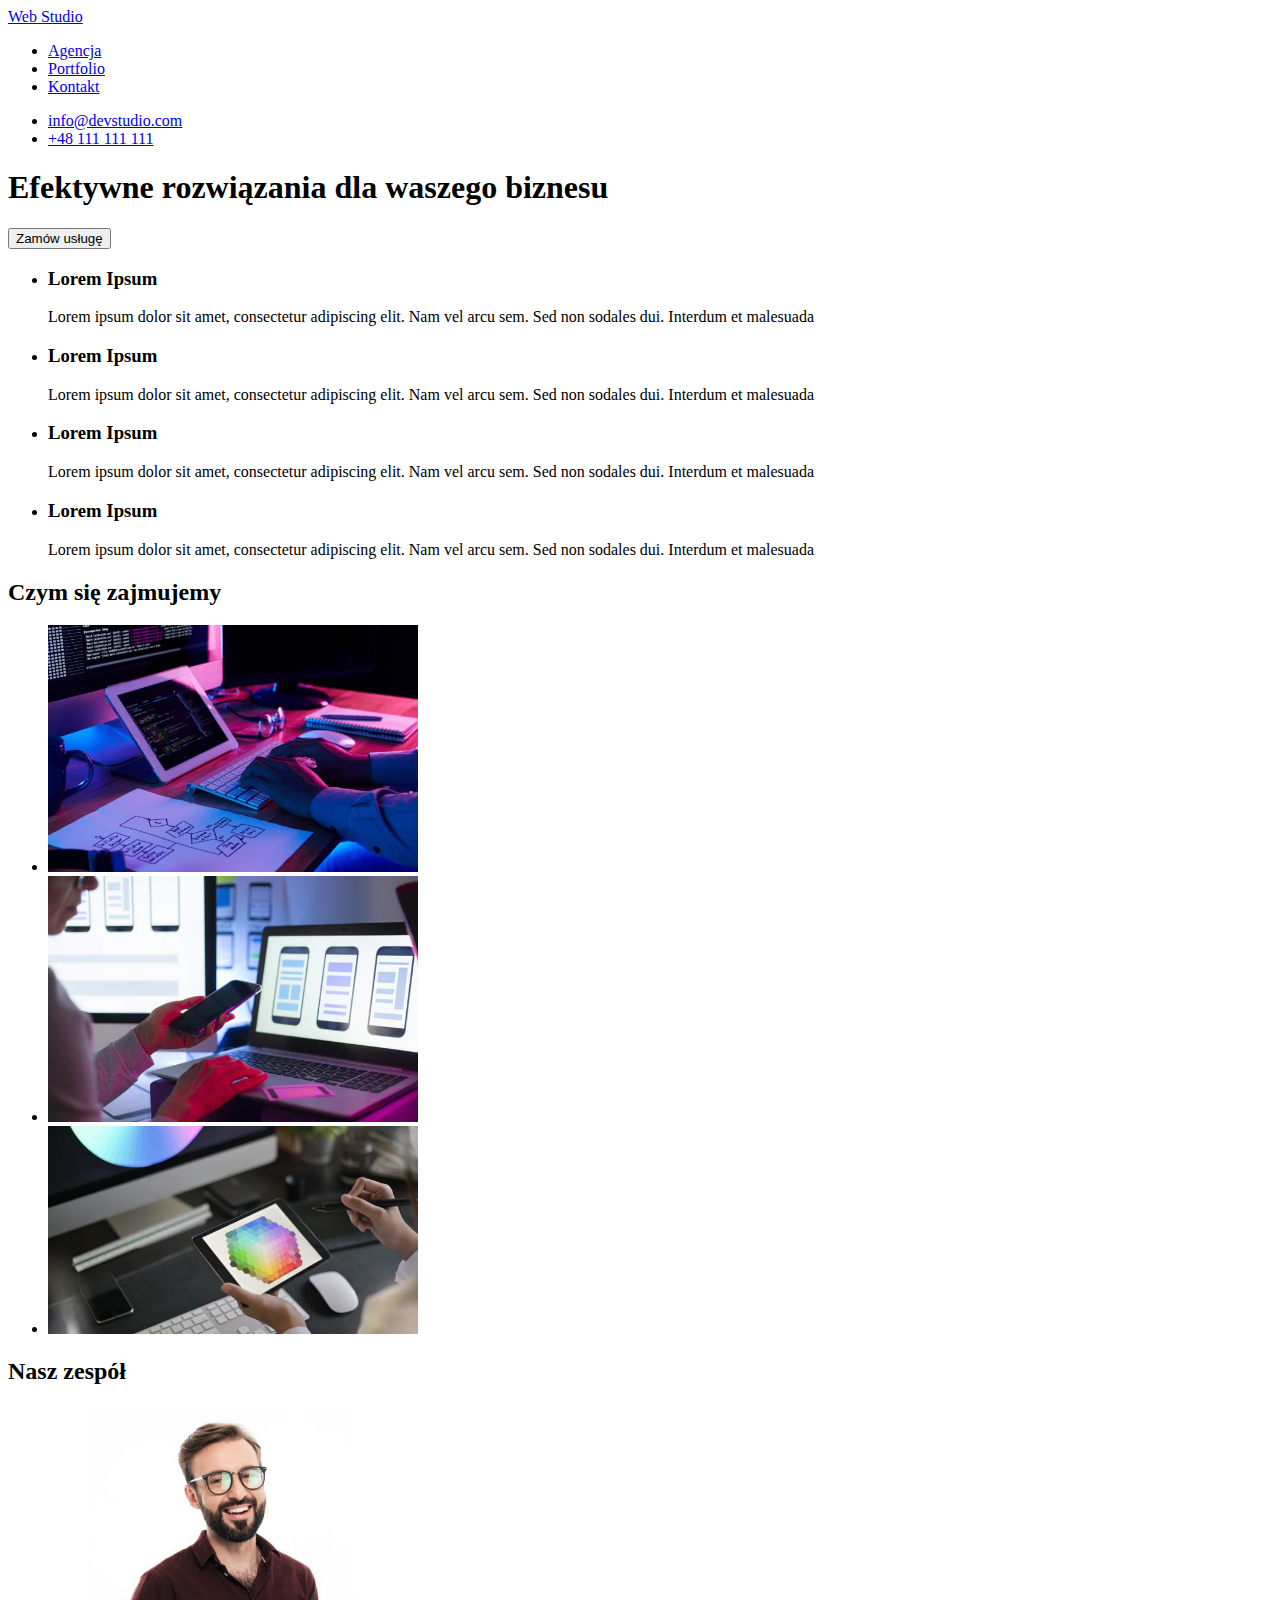
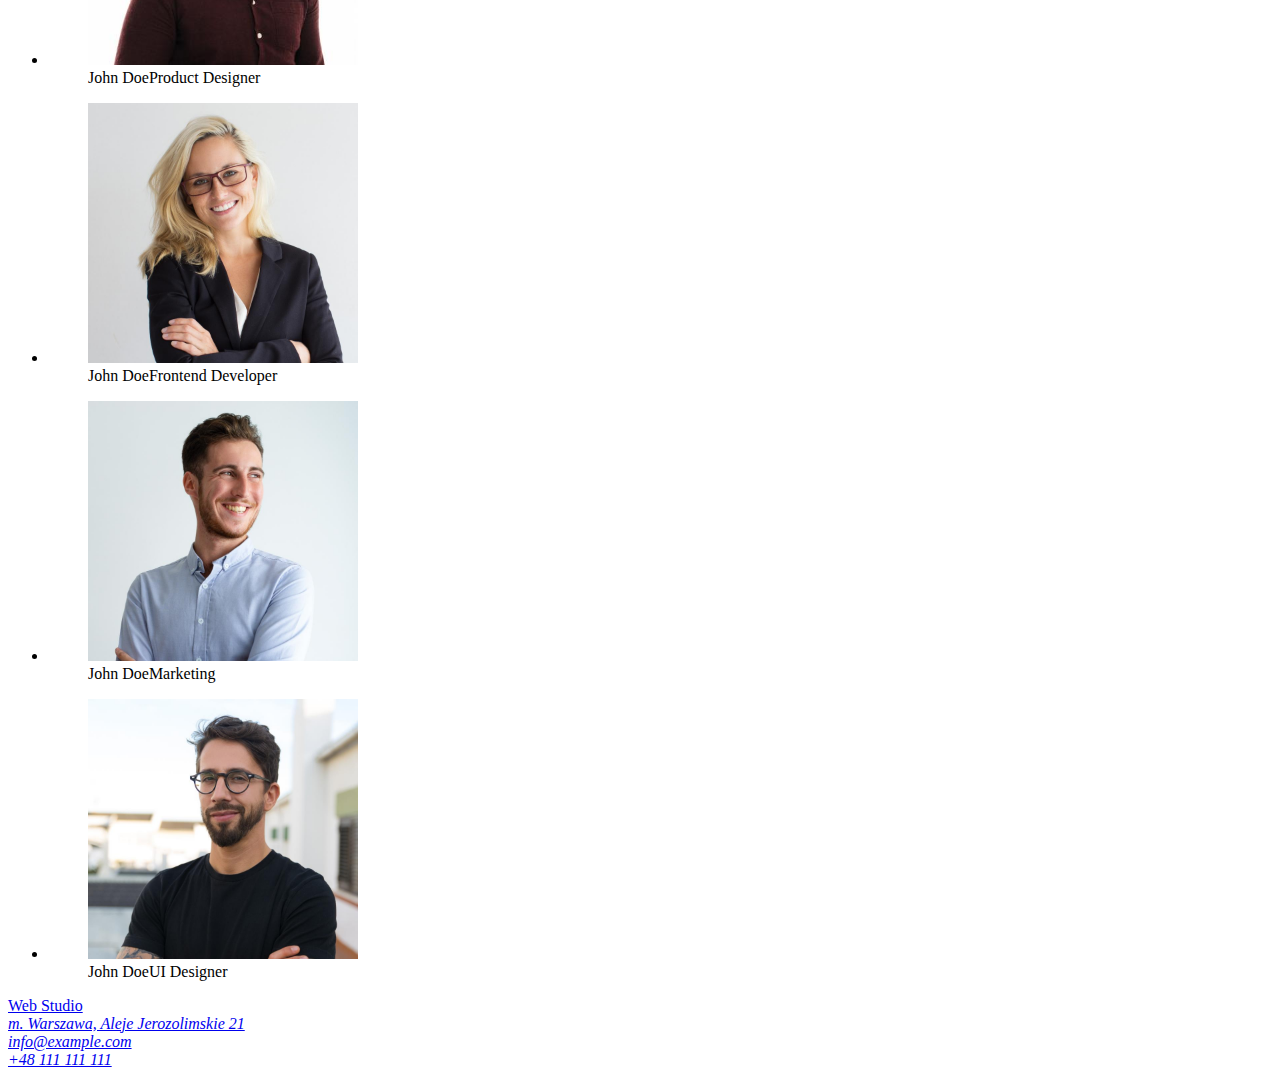
==== index.html @ 9431c590 "1" ====
<!DOCTYPE html>
<html lang="pl">
    <head>
        <meta charset="UTF-8" />
        <meta http-equiv="X-UA-Compatible" content="IE=edge" />
        <meta name="viewport" content="width=device-width, initial-scale=1.0" />
        <title>Zadanie domowe GOIT Polska</title>
    </head>
    <body>
        <header>
            <nav>
                <a href="index.html">Web <span>Studio</span></a>
                <ul>
                    <li><a href="/agencja">Agencja</a></li>
                    <li><a href="portfolio">Portfolio</a></li>
                    <li><a href="kontakt">Kontakt</a></li>
                </ul>
            </nav>
            <ul>
                <li>
                    <a href="mailto:info@devstudio.com">info@devstudio.com</a>
                </li>
                <li><a href="tel:+48-111-111-111">+48 111 111 111</a></li>
            </ul>
        </header>
        <main>
            <section>
                <h1>Efektywne rozwiązania dla waszego biznesu</h1>
                <button type="button">Zamów usługę</button>
            </section>
            <section>
                <ul>
                    <li>
                        <h3>Lorem Ipsum</h3>
                        <p>
                            Lorem ipsum dolor sit amet, consectetur adipiscing
                            elit. Nam vel arcu sem. Sed non sodales dui.
                            Interdum et malesuada
                        </p>
                    </li>
                    <li>
                        <h3>Lorem Ipsum</h3>
                        <p>
                            Lorem ipsum dolor sit amet, consectetur adipiscing
                            elit. Nam vel arcu sem. Sed non sodales dui.
                            Interdum et malesuada
                        </p>
                    </li>
                    <li>
                        <h3>Lorem Ipsum</h3>
                        <p>
                            Lorem ipsum dolor sit amet, consectetur adipiscing
                            elit. Nam vel arcu sem. Sed non sodales dui.
                            Interdum et malesuada
                        </p>
                    </li>
                    <li>
                        <h3>Lorem Ipsum</h3>
                        <p>
                            Lorem ipsum dolor sit amet, consectetur adipiscing
                            elit. Nam vel arcu sem. Sed non sodales dui.
                            Interdum et malesuada
                        </p>
                    </li>
                </ul>
            </section>
            <div>
                <h2>Czym się zajmujemy</h2>
                <ul>
                    <li>
                        <img
                            src="images/coding-in-progress.jpg"
                            alt="coding in progress"
                            width="370"
                        />
                    </li>
                    <li>
                        <img
                            src="images/not-yet-notch.jpg"
                            alt="not yet notch"
                            width="370"
                        />
                    </li>
                    <li>
                        <img
                            src="images/too-much-colours-for-me.jpg"
                            alt="too much colours for me"
                            width="370"
                        />
                    </li>
                </ul>
            </div>
            <section>
                <h2>Nasz zespół</h2>
                <ul>
                    <li>
                        <figure>
                            <img
                                src="images/team/pal1.jpg"
                                alt="pal 1"
                                width="270"
                            />
                            <figcaption>
                                <span>John Doe</span
                                ><span>Product Designer</span>
                            </figcaption>
                        </figure>
                    </li>
                    <li>
                        <figure>
                            <img
                                src="images/team/pal2.jpg"
                                alt="pal 2"
                                width="270"
                            />
                            <figcaption>
                                <span>John Doe</span
                                ><span>Frontend Developer</span>
                            </figcaption>
                        </figure>
                    </li>
                    <li>
                        <figure>
                            <img
                                src="images/team/pal3.jpg"
                                alt="pal 3"
                                width="270"
                            />
                            <figcaption>
                                <span>John Doe</span><span>Marketing</span>
                            </figcaption>
                        </figure>
                    </li>
                    <li>
                        <figure>
                            <img
                                src="images/team/pal4.jpg"
                                alt="pal 4"
                                width="270"
                            />
                            <figcaption>
                                <span>John Doe</span><span>UI Designer</span>
                            </figcaption>
                        </figure>
                    </li>
                </ul>
            </section>
        </main>
        <footer>
            <a href="index.html">Web <span>Studio</span></a>
            <address>
                <a
                    href="https://goo.gl/maps/t7D3Fm8JjVbQzfDk6"
                    title="Lokalizacja"
                    >m. Warszawa, Aleje Jerozolimskie 21</a
                ><br />
                <a href="mailto:info@example.com">info@example.com</a><br />
                <a href="tel:+48-111-111-111">+48 111 111 111</a>
            </address>
        </footer>
    </body>
</html>
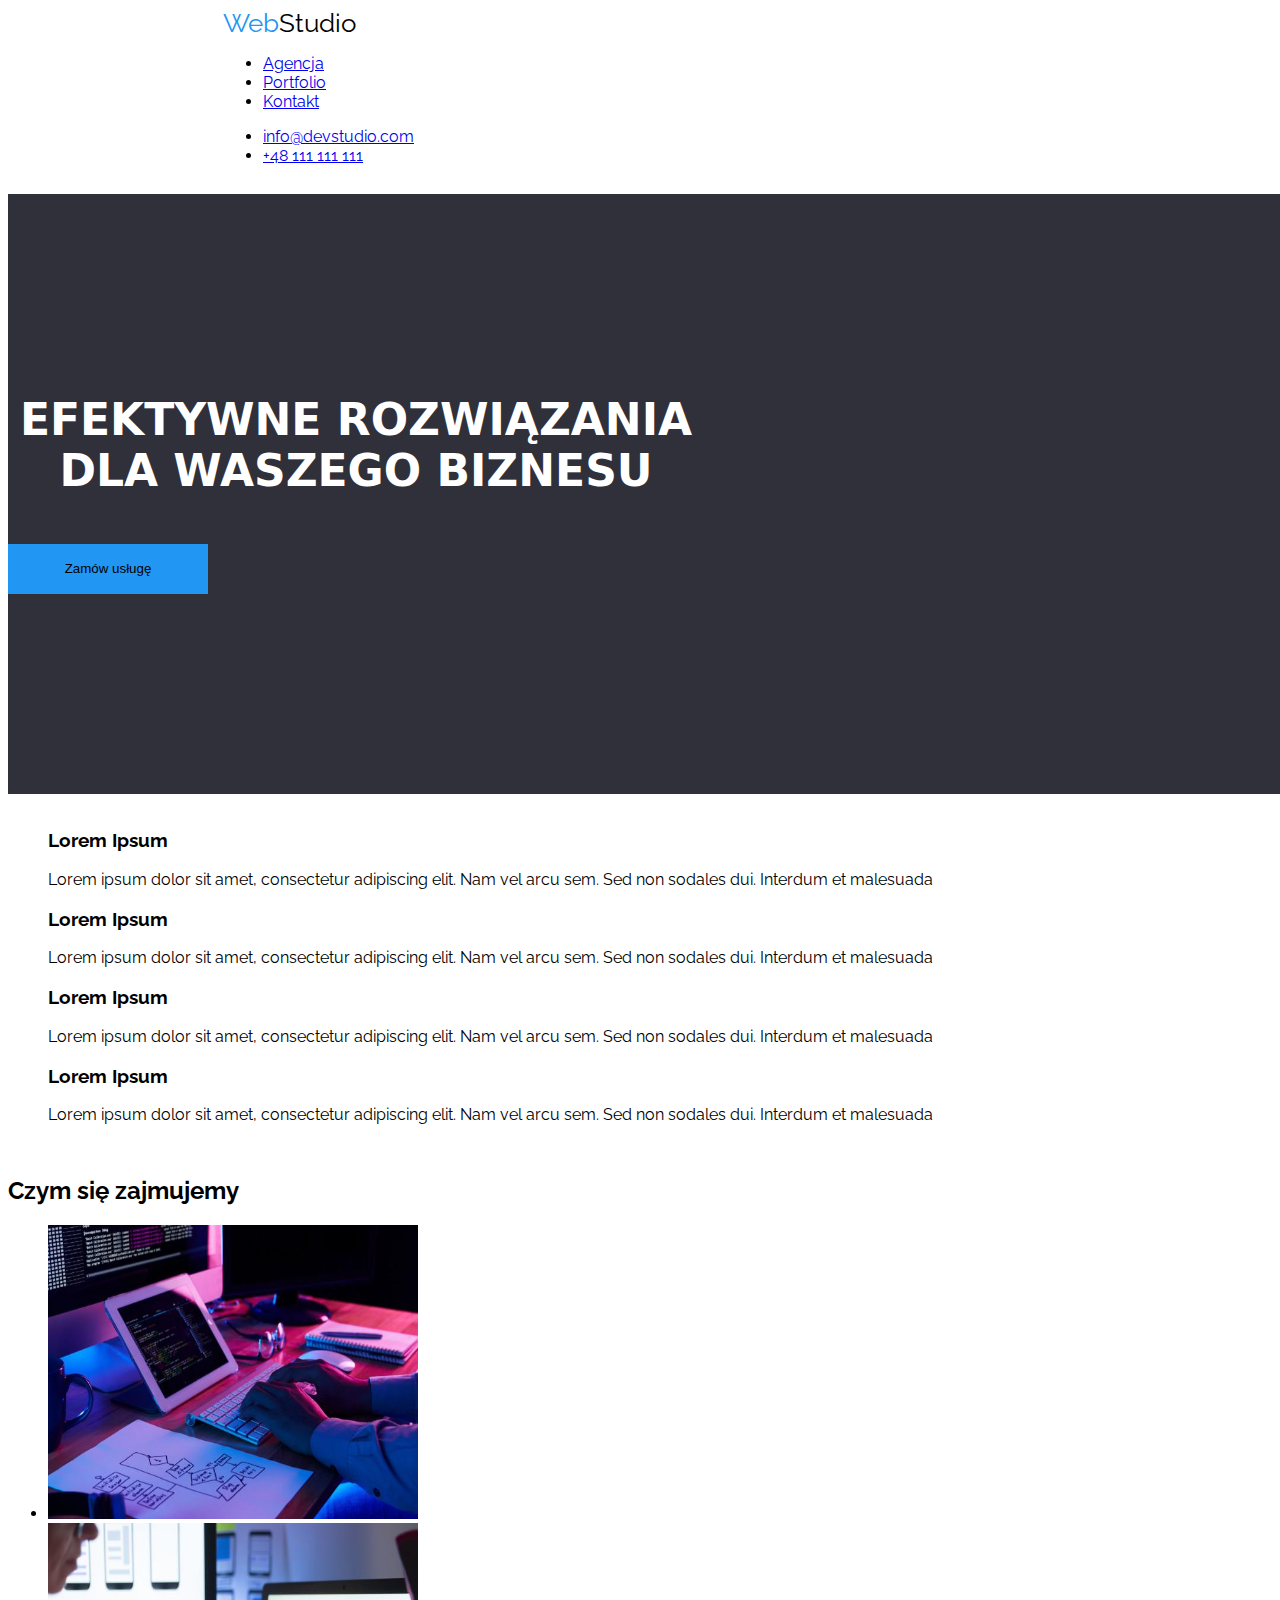
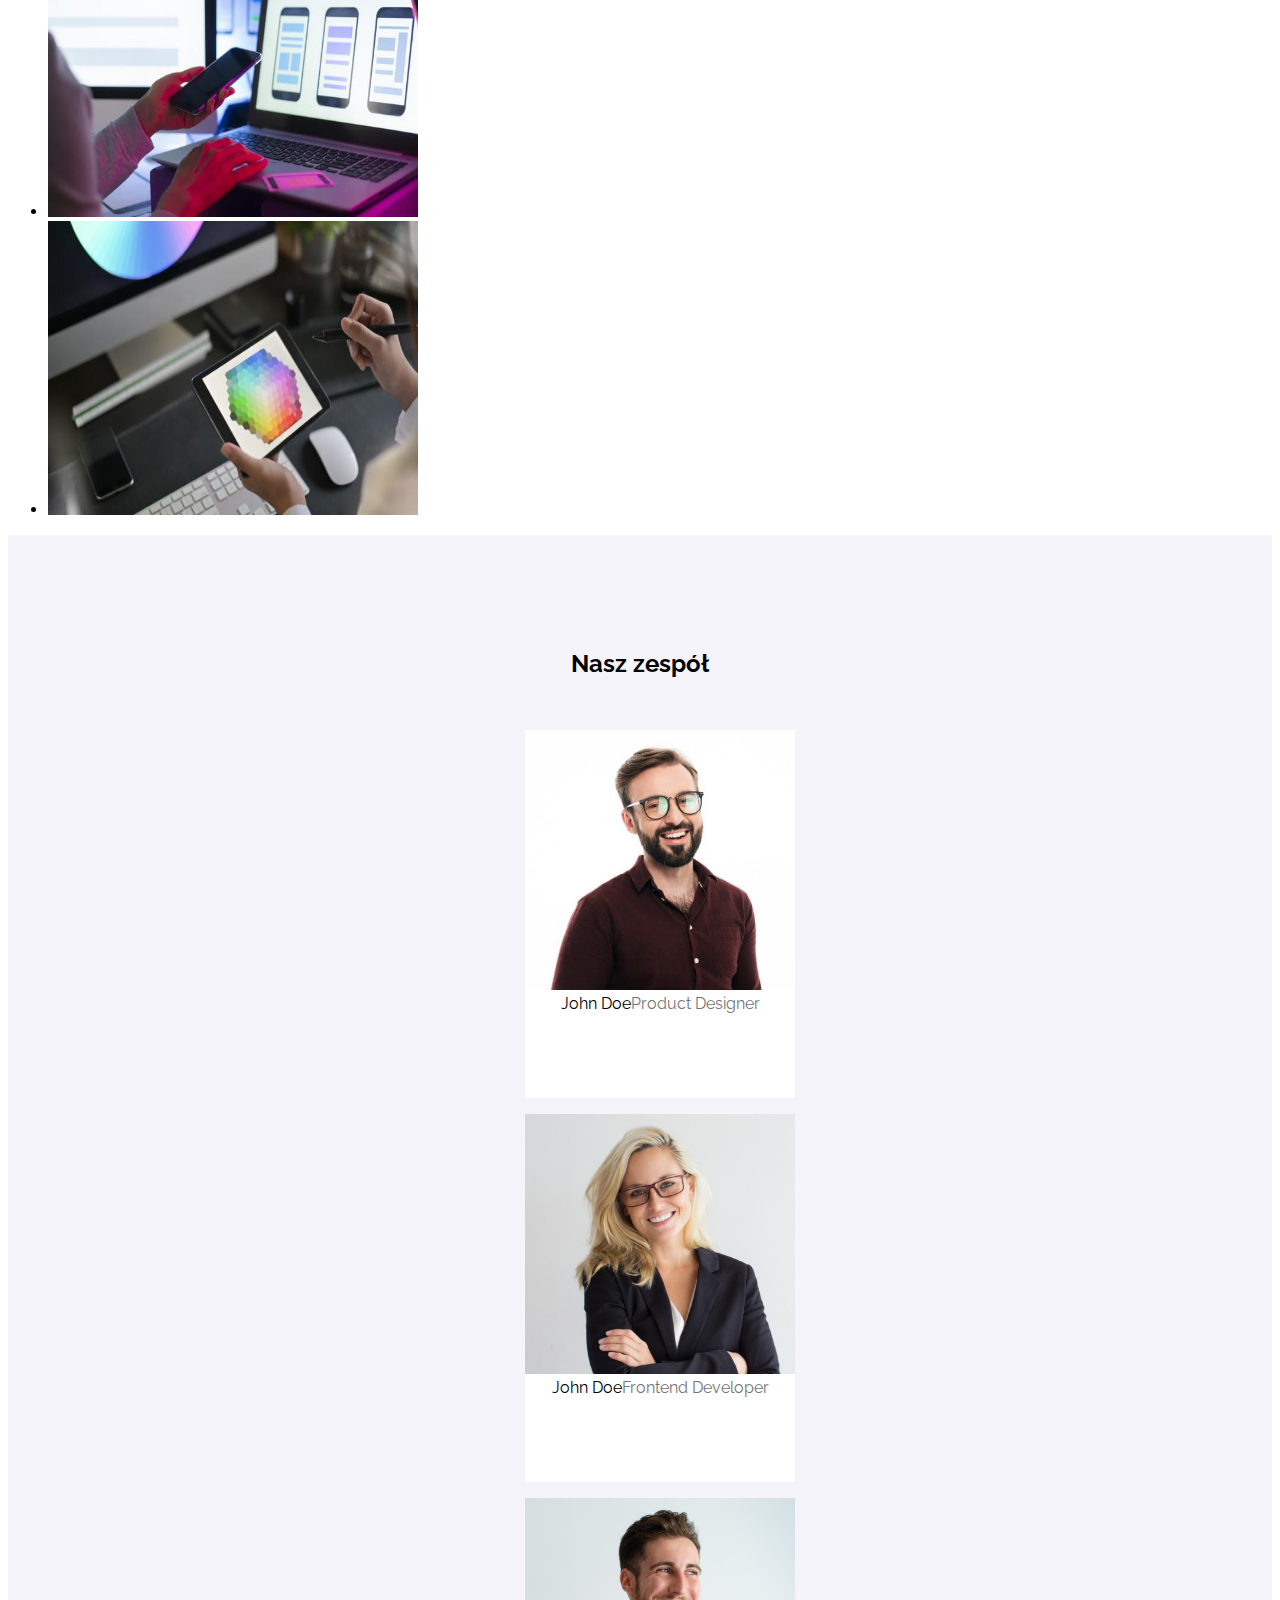
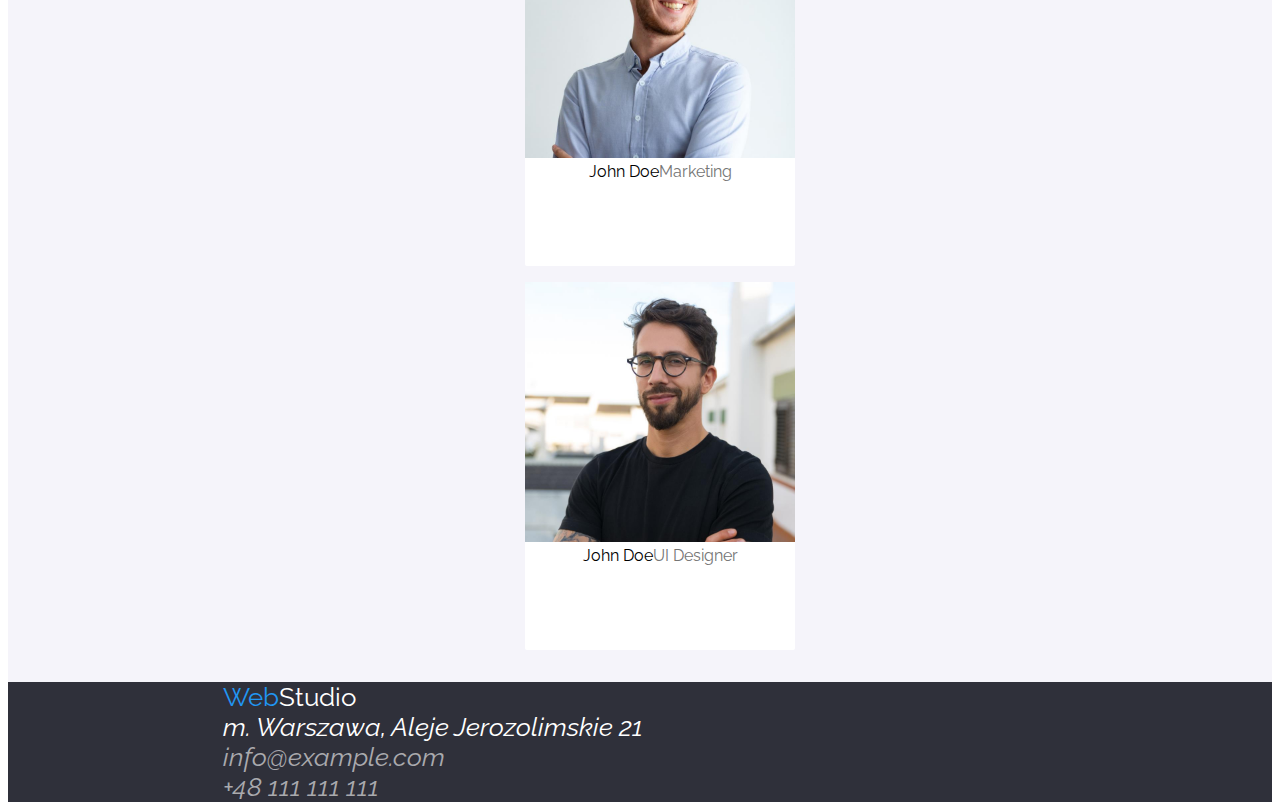
==== commit 73a1baeb: "Zmiany CSS i Style" ====
--- a/index.html
+++ b/index.html
@@ -5,15 +5,22 @@
         <meta http-equiv="X-UA-Compatible" content="IE=edge" />
         <meta name="viewport" content="width=device-width, initial-scale=1.0" />
         <title>Zadanie domowe GOIT Polska</title>
+        <link rel="stylesheet" href="css/styles.css" />
+        <link
+            href="https://fonts.googleapis.com/css2?family=Raleway:wght@700&family=Roboto:wght@400;500;700;900&display=swap"
+            rel="stylesheet"
+        />
     </head>
     <body>
-        <header>
+        <header class="header-section">
             <nav>
-                <a href="index.html">Web <span>Studio</span></a>
+                <a class="navigation-logo" href="index.html"
+                    ><span class="header-web">Web</span>Studio</a
+                >
                 <ul>
-                    <li><a href="/agencja">Agencja</a></li>
-                    <li><a href="portfolio">Portfolio</a></li>
-                    <li><a href="kontakt">Kontakt</a></li>
+                    <li><a class="link" href="/agencja">Agencja</a></li>
+                    <li><a class="link" href="portfolio.html">Portfolio</a></li>
+                    <li><a class="link" href="kontakt">Kontakt</a></li>
                 </ul>
             </nav>
             <ul>
@@ -24,12 +31,12 @@
             </ul>
         </header>
         <main>
-            <section>
-                <h1>Efektywne rozwiązania dla waszego biznesu</h1>
+            <section class="service">
+                <h1>EFEKTYWNE ROZWIĄZANIA DLA WASZEGO BIZNESU</h1>
                 <button type="button">Zamów usługę</button>
             </section>
             <section>
-                <ul>
+                <ul class="primary-list">
                     <li>
                         <h3>Lorem Ipsum</h3>
                         <p>
@@ -72,6 +79,7 @@
                             src="images/coding-in-progress.jpg"
                             alt="coding in progress"
                             width="370"
+                            height="294"
                         />
                     </li>
                     <li>
@@ -79,6 +87,7 @@
                             src="images/not-yet-notch.jpg"
                             alt="not yet notch"
                             width="370"
+                            height="294"
                         />
                     </li>
                     <li>
@@ -86,76 +95,92 @@
                             src="images/too-much-colours-for-me.jpg"
                             alt="too much colours for me"
                             width="370"
+                            height="294"
                         />
                     </li>
                 </ul>
             </div>
-            <section>
+            <section class="team-section">
                 <h2>Nasz zespół</h2>
-                <ul>
+                <ul class="secondary-list">
                     <li>
-                        <figure>
+                        <figure class="image-background">
                             <img
                                 src="images/team/pal1.jpg"
                                 alt="pal 1"
                                 width="270"
+                                height="260"
                             />
                             <figcaption>
-                                <span>John Doe</span
-                                ><span>Product Designer</span>
+                                <span class="team-names">John Doe</span
+                                ><span class="team-position"
+                                    >Product Designer</span
+                                >
                             </figcaption>
                         </figure>
                     </li>
                     <li>
-                        <figure>
+                        <figure class="image-background">
                             <img
                                 src="images/team/pal2.jpg"
                                 alt="pal 2"
                                 width="270"
+                                height="260"
                             />
                             <figcaption>
-                                <span>John Doe</span
-                                ><span>Frontend Developer</span>
+                                <span class="team-names">John Doe</span
+                                ><span class="team-position"
+                                    >Frontend Developer</span
+                                >
                             </figcaption>
                         </figure>
                     </li>
                     <li>
-                        <figure>
+                        <figure class="image-background">
                             <img
                                 src="images/team/pal3.jpg"
                                 alt="pal 3"
                                 width="270"
+                                height="260"
                             />
                             <figcaption>
-                                <span>John Doe</span><span>Marketing</span>
+                                <span class="team-names">John Doe</span
+                                ><span class="team-position">Marketing</span>
                             </figcaption>
                         </figure>
                     </li>
                     <li>
-                        <figure>
+                        <figure class="image-background">
                             <img
                                 src="images/team/pal4.jpg"
                                 alt="pal 4"
                                 width="270"
+                                height="260"
                             />
                             <figcaption>
-                                <span>John Doe</span><span>UI Designer</span>
+                                <span class="team-names">John Doe</span
+                                ><span class="team-position">UI Designer</span>
                             </figcaption>
                         </figure>
                     </li>
                 </ul>
             </section>
         </main>
-        <footer>
-            <a href="index.html">Web <span>Studio</span></a>
+        <footer class="footer-section">
+            <a href="index.html"><span class="footer-web">Web</span>Studio</a>
             <address>
                 <a
+                    class="footer-localization"
                     href="https://goo.gl/maps/t7D3Fm8JjVbQzfDk6"
                     title="Lokalizacja"
                     >m. Warszawa, Aleje Jerozolimskie 21</a
                 ><br />
-                <a href="mailto:info@example.com">info@example.com</a><br />
-                <a href="tel:+48-111-111-111">+48 111 111 111</a>
+                <a class="footer-mail" href="mailto:info@example.com"
+                    >info@example.com</a
+                ><br />
+                <a class="footer-tel" href="tel:+48-111-111-111"
+                    >+48 111 111 111</a
+                >
             </address>
         </footer>
     </body>
--- a/css/styles.css
+++ b/css/styles.css
@@ -0,0 +1,99 @@
+header nav {
+    width: 1600px;
+    height: 80px;
+    display: inline-block;
+}
+.header-section {
+    padding-left: 215px;
+}
+.navigation-logo {
+    color: black;
+    text-decoration: none;
+    font-size: 26px;
+}
+.header-web {
+    color: #2196f3;
+}
+body {
+    font-family: 'raleway', sans-serif;
+}
+.service {
+    height: 600px;
+    width: 1600px;
+    background-color: #2f303a;
+}
+section h1 {
+    padding-top: 200px;
+    text-align: center;
+    color: white;
+    font-size: 44px;
+    font-weight: bold;
+    width: 696px;
+    height: 120px;
+    font-family: system-ui, -apple-system, BlinkMacSystemFont, 'Segoe UI',
+        Roboto, Oxygen, Ubuntu, Cantarell, 'Open Sans', 'Helvetica Neue',
+        sans-serif;
+}
+section button {
+    display: inline-block;
+    width: 200px;
+    height: 50px;
+    background-color: #2196f3;
+    border: none;
+}
+
+.link:hoover {
+    color: #2196f3;
+}
+.team-section {
+    background-color: #f5f4fa;
+}
+.footer-section {
+    background-color: #2f303a;
+}
+.footer-localization {
+    text-decoration: none;
+    color: white;
+}
+.footer-mail {
+    text-decoration: none;
+    color: rgb(255, 255, 255, 0.6);
+}
+.footer-tel {
+    text-decoration: none;
+    color: rgb(255, 255, 255, 0.6);
+}
+.footer-web {
+    color: #2196f3;
+}
+footer a {
+    color: white;
+    text-decoration: none;
+    font-size: 26px;
+    padding-left: 215px;
+}
+.team-section {
+    text-align: center;
+    padding-top: 94px;
+}
+.image-background {
+    background-color: white;
+    width: 270px;
+    height: 368px;
+    border-radius: 2px;
+    text-align: center;
+}
+.team-names {
+    font-size: 16px;
+}
+.team-position {
+    color: #757575;
+}
+.secondary-list {
+    list-style-type: none;
+    display: inline-block;
+}
+.primary-list {
+    list-style-type: none;
+    display: inline-block;
+}
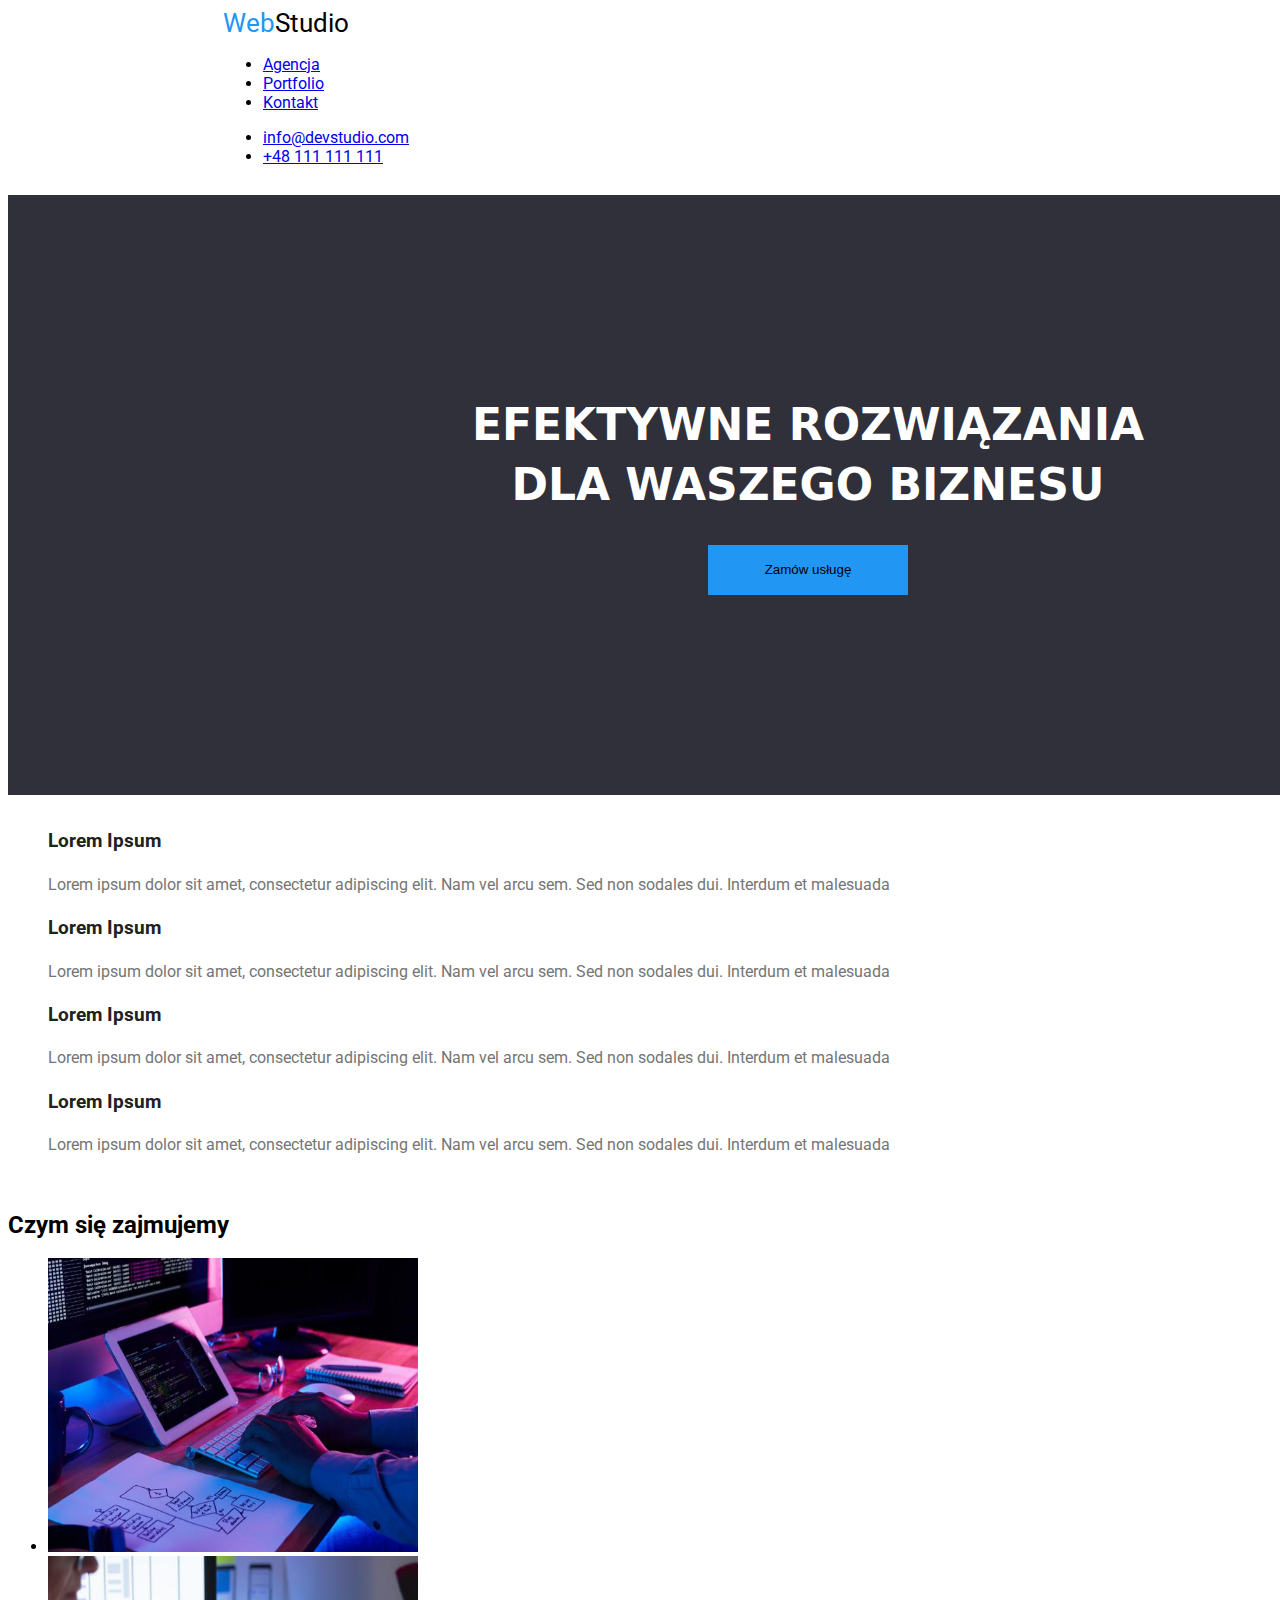
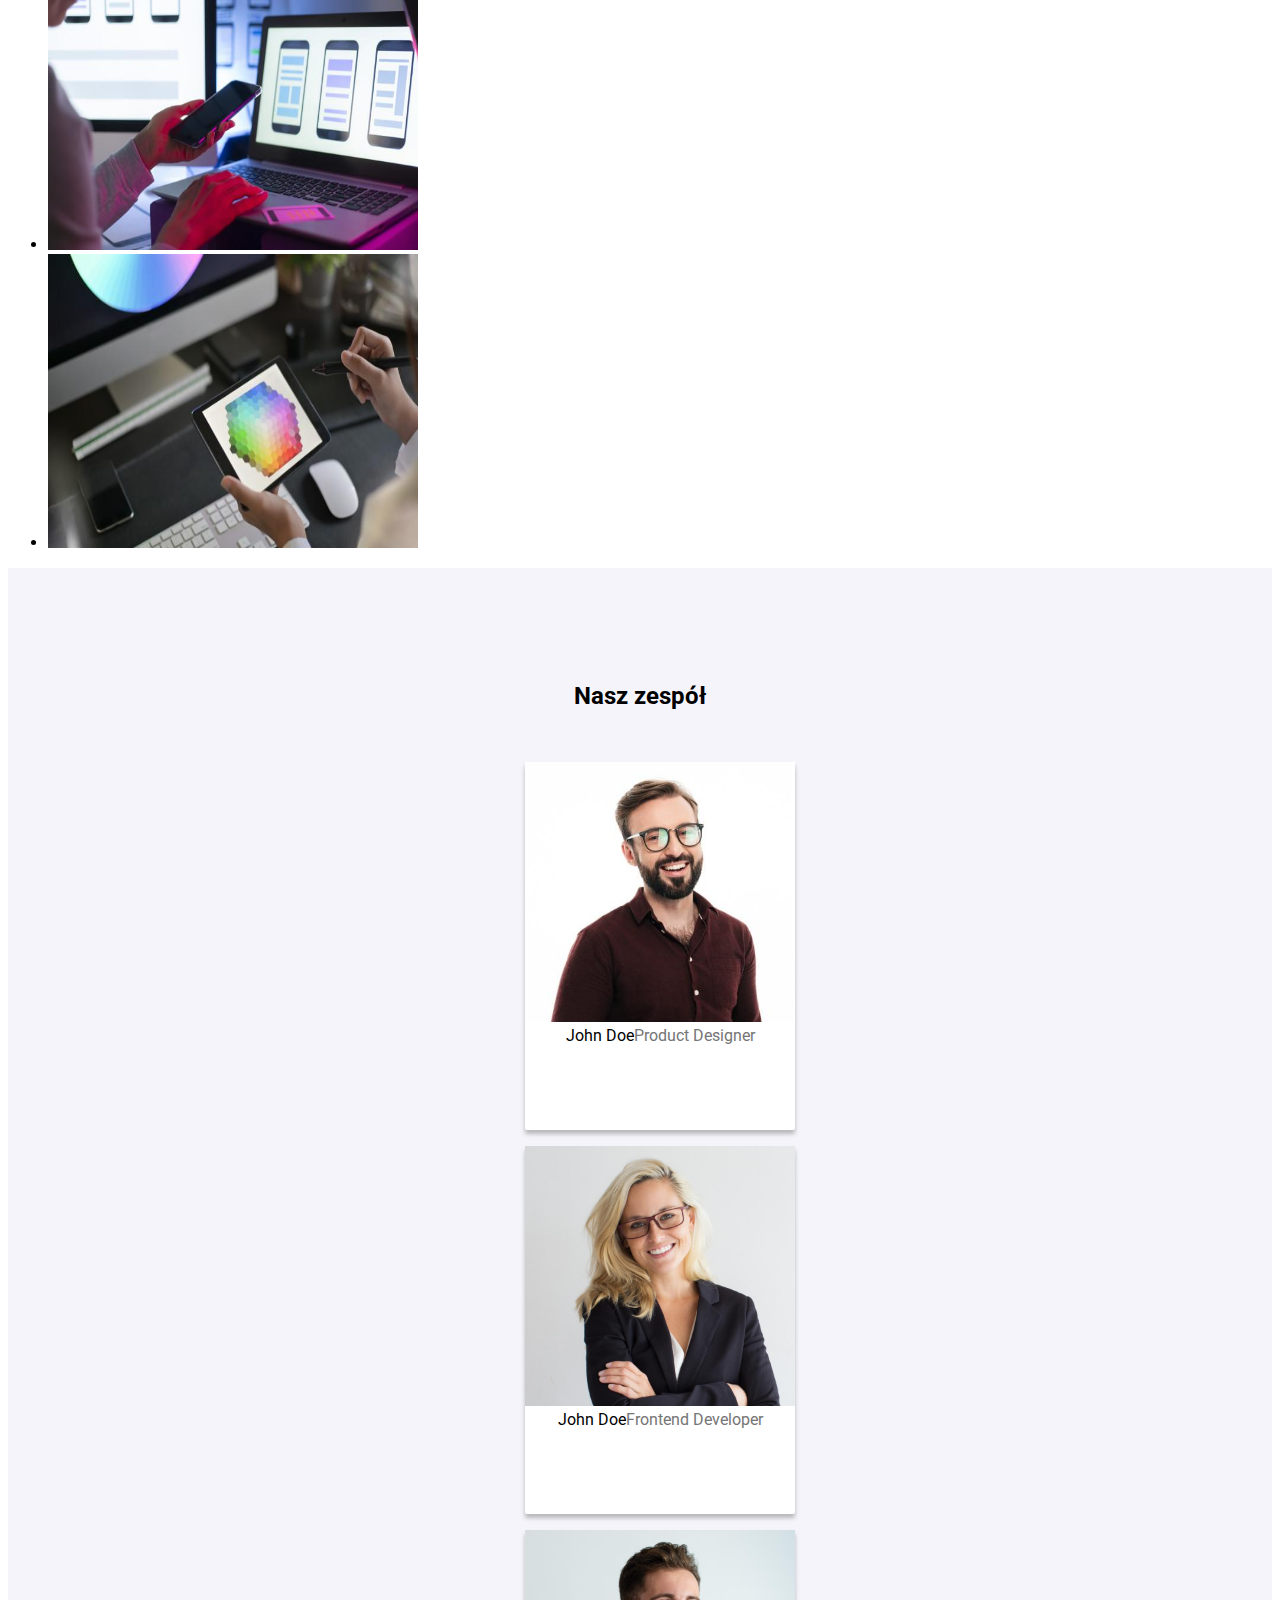
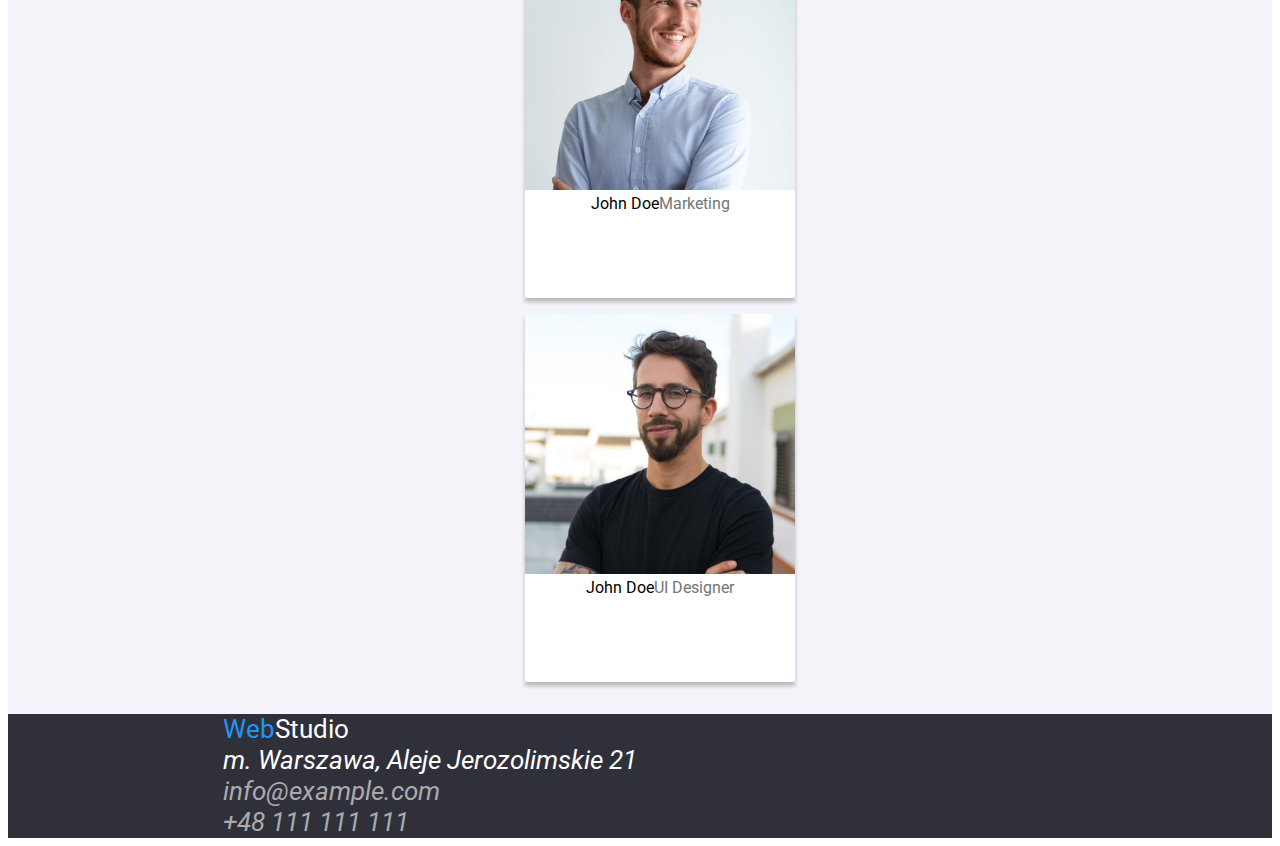
==== commit 618ae247: "Coś tam próbowałem :)" ====
--- a/index.html
+++ b/index.html
@@ -5,11 +5,13 @@
         <meta http-equiv="X-UA-Compatible" content="IE=edge" />
         <meta name="viewport" content="width=device-width, initial-scale=1.0" />
         <title>Zadanie domowe GOIT Polska</title>
-        <link rel="stylesheet" href="css/styles.css" />
+        <link rel="preconnect" href="https://fonts.googleapis.com" />
+        <link rel="preconnect" href="https://fonts.gstatic.com" crossorigin />
         <link
             href="https://fonts.googleapis.com/css2?family=Raleway:wght@700&family=Roboto:wght@400;500;700;900&display=swap"
             rel="stylesheet"
         />
+        <link rel="stylesheet" href="css/styles.css" />
     </head>
     <body>
         <header class="header-section">
@@ -18,22 +20,30 @@
                     ><span class="header-web">Web</span>Studio</a
                 >
                 <ul>
-                    <li><a class="link" href="/agencja">Agencja</a></li>
+                    <li><a class="link" class="agency" href="/agencja">Agencja</a></li>
                     <li><a class="link" href="portfolio.html">Portfolio</a></li>
                     <li><a class="link" href="kontakt">Kontakt</a></li>
                 </ul>
             </nav>
             <ul>
                 <li>
-                    <a href="mailto:info@devstudio.com">info@devstudio.com</a>
+                    <a class="contact" href="mailto:info@devstudio.com"
+                        >info@devstudio.com</a
+                    >
                 </li>
-                <li><a href="tel:+48-111-111-111">+48 111 111 111</a></li>
+                <li>
+                    <a class="contact" href="tel:+48-111-111-111"
+                        >+48 111 111 111</a
+                    >
+                </li>
             </ul>
         </header>
         <main>
             <section class="service">
-                <h1>EFEKTYWNE ROZWIĄZANIA DLA WASZEGO BIZNESU</h1>
-                <button type="button">Zamów usługę</button>
+                <h1 class="button-title">
+                    EFEKTYWNE ROZWIĄZANIA</br> DLA WASZEGO BIZNESU
+                </h1>
+                <button class="active" type="button">Zamów usługę</button>
             </section>
             <section>
                 <ul class="primary-list">
@@ -72,7 +82,7 @@
                 </ul>
             </section>
             <div>
-                <h2>Czym się zajmujemy</h2>
+                <h2 class="what-we-do">Czym się zajmujemy</h2>
                 <ul>
                     <li>
                         <img
@@ -101,7 +111,7 @@
                 </ul>
             </div>
             <section class="team-section">
-                <h2>Nasz zespół</h2>
+                <h2 class="team-title">Nasz zespół</h2>
                 <ul class="secondary-list">
                     <li>
                         <figure class="image-background">
@@ -175,10 +185,13 @@
                     title="Lokalizacja"
                     >m. Warszawa, Aleje Jerozolimskie 21</a
                 ><br />
-                <a class="footer-mail" href="mailto:info@example.com"
+                <a
+                    class="footer-mail"
+                    class="contact"
+                    href="mailto:info@example.com"
                     >info@example.com</a
                 ><br />
-                <a class="footer-tel" href="tel:+48-111-111-111"
+                <a class="footer-tel" class="contact" href="tel:+48-111-111-111"
                     >+48 111 111 111</a
                 >
             </address>
--- a/css/styles.css
+++ b/css/styles.css
@@ -2,6 +2,12 @@
     width: 1600px;
     height: 80px;
     display: inline-block;
+}
+.contact:hover {
+    color: yellow;
+}
+.active:active {
+    color: magenta;
 }
 .header-section {
     padding-left: 215px;
@@ -13,20 +19,31 @@
 }
 .header-web {
     color: #2196f3;
+    line-height: 1.19;
 }
 body {
-    font-family: 'raleway', sans-serif;
+    font-family: 'Roboto', 'Raleway', sans-serif;
+}
+.agency {
+    color: #2196f3;
+}
+.button-title {
+    padding-left: 452px;
+    text-align: center;
 }
 .service {
     height: 600px;
     width: 1600px;
     background-color: #2f303a;
+    text-align: center;
 }
+
 section h1 {
     padding-top: 200px;
     text-align: center;
     color: white;
     font-size: 44px;
+    line-height: 1.36;
     font-weight: bold;
     width: 696px;
     height: 120px;
@@ -41,12 +58,24 @@
     background-color: #2196f3;
     border: none;
 }
-
+p {
+    color: #757575;
+    line-height: 1.71;
+}
+h3 {
+    color: #212121;
+}
 .link:hoover {
     color: #2196f3;
 }
+.what-we-do {
+    line-height: 1.17;
+}
 .team-section {
     background-color: #f5f4fa;
+}
+.team-title {
+    line-height: 1.17;
 }
 .footer-section {
     background-color: #2f303a;
@@ -54,17 +83,21 @@
 .footer-localization {
     text-decoration: none;
     color: white;
+    line-height: 1.19;
 }
 .footer-mail {
     text-decoration: none;
     color: rgb(255, 255, 255, 0.6);
+    line-height: 1.19;
 }
 .footer-tel {
     text-decoration: none;
     color: rgb(255, 255, 255, 0.6);
+    line-height: 1.19;
 }
 .footer-web {
     color: #2196f3;
+    line-height: 1.17;
 }
 footer a {
     color: white;
@@ -82,12 +115,15 @@
     height: 368px;
     border-radius: 2px;
     text-align: center;
+    box-shadow: 0px 4px 4px rgba(0, 0, 0, 0.25);
 }
 .team-names {
     font-size: 16px;
+    line-height: 1.19;
 }
 .team-position {
     color: #757575;
+    line-height: 1.19;
 }
 .secondary-list {
     list-style-type: none;
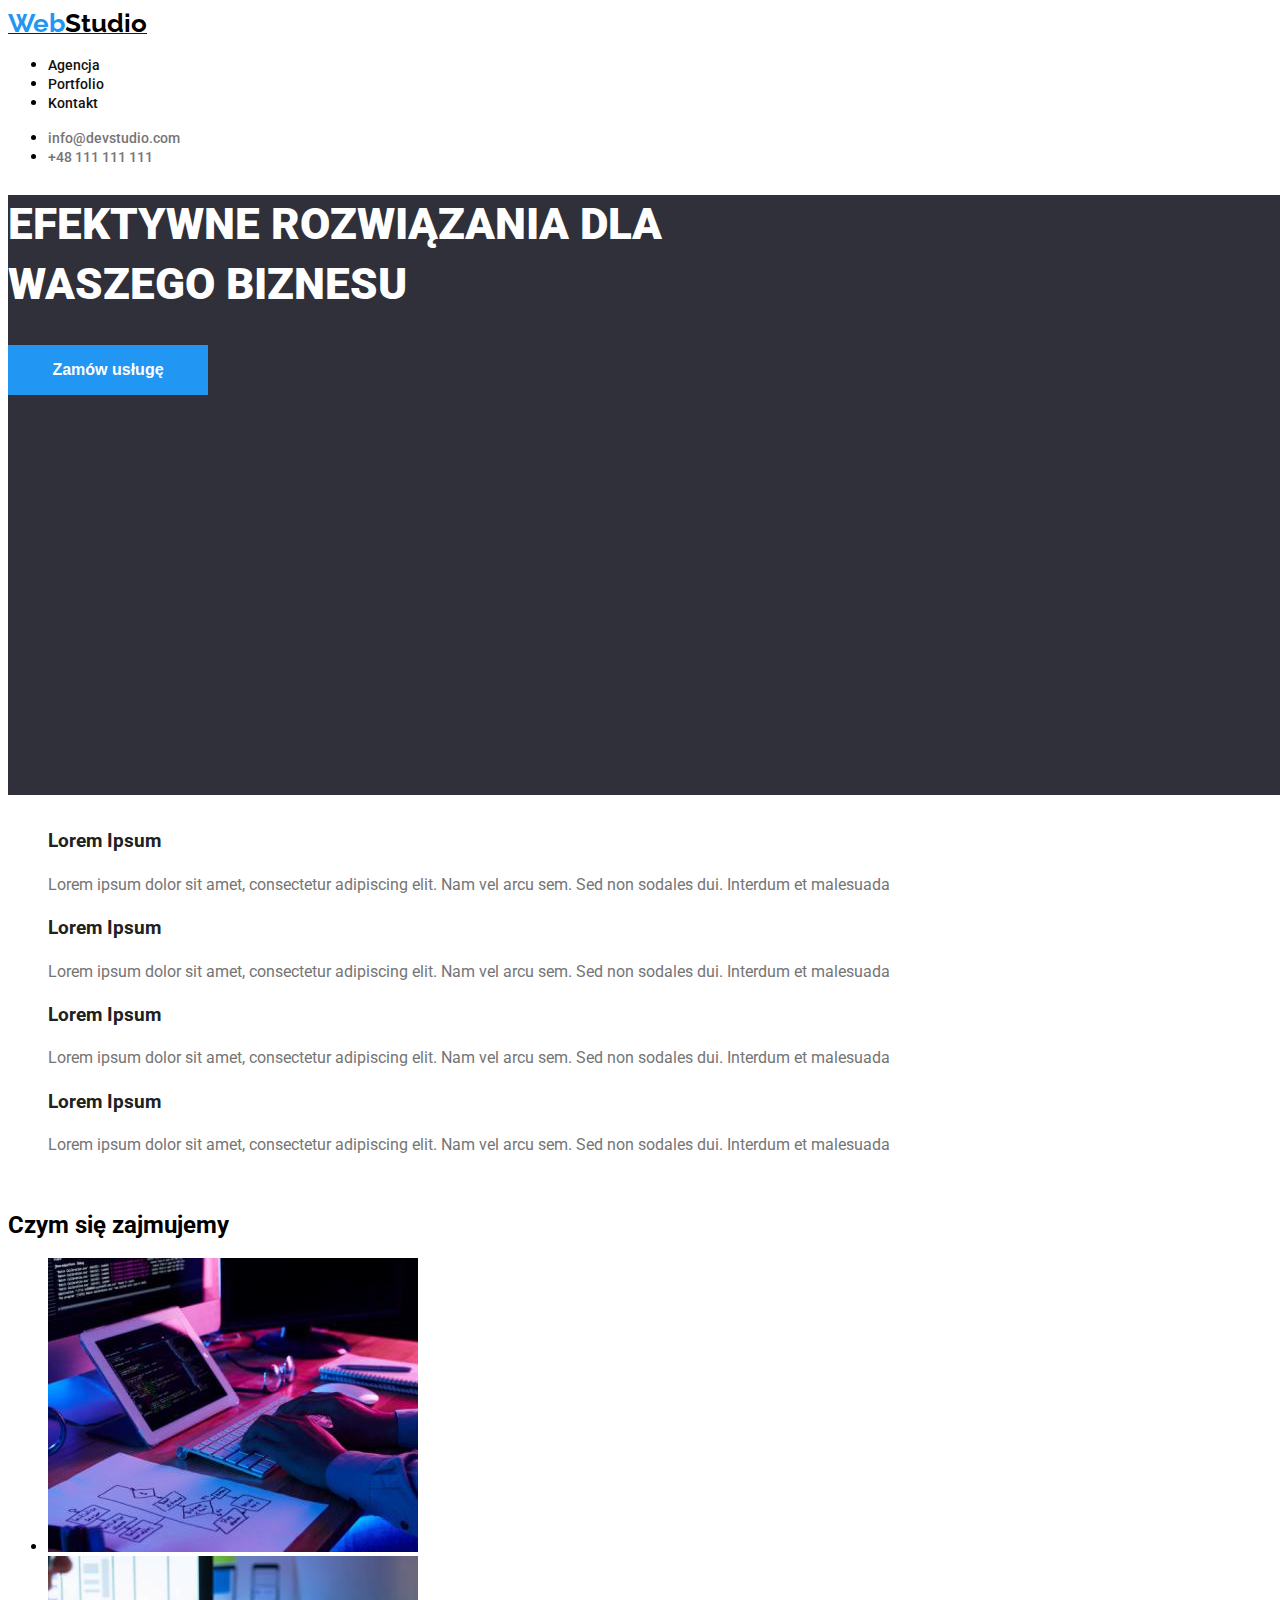
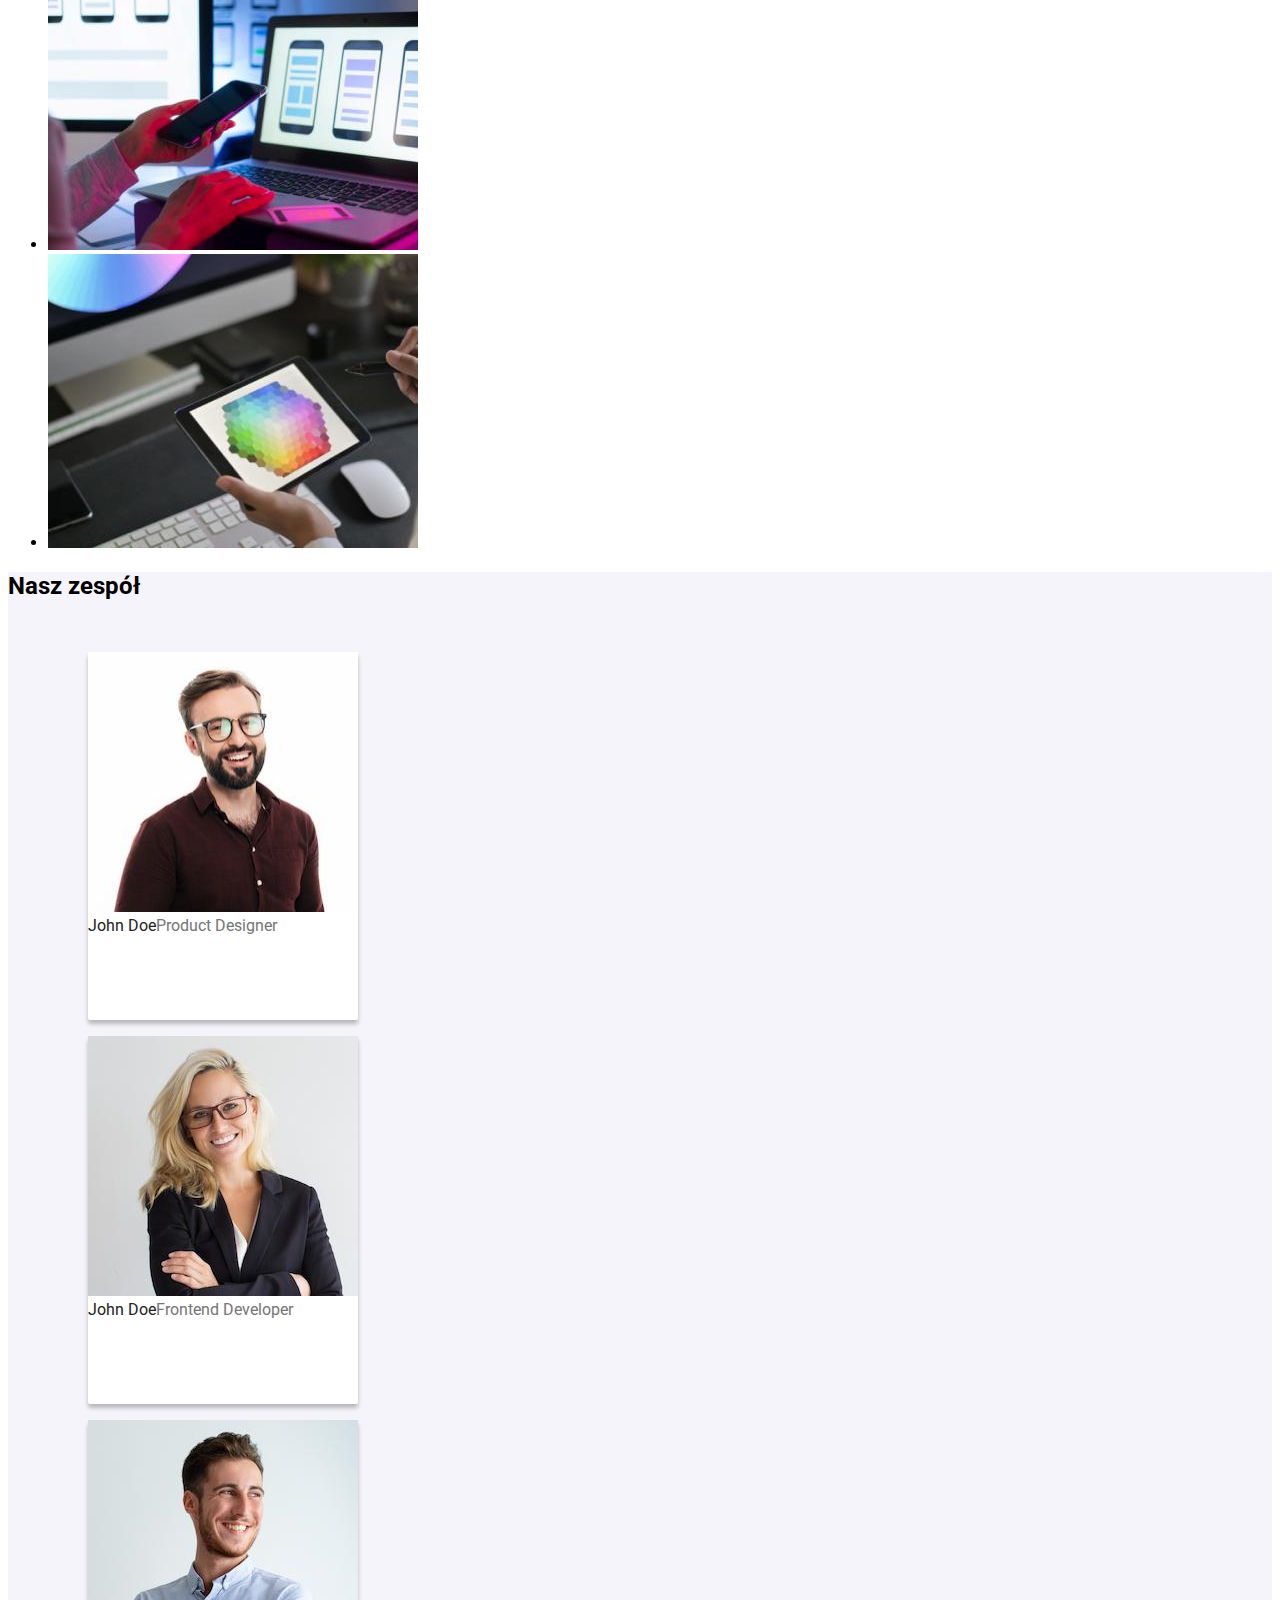
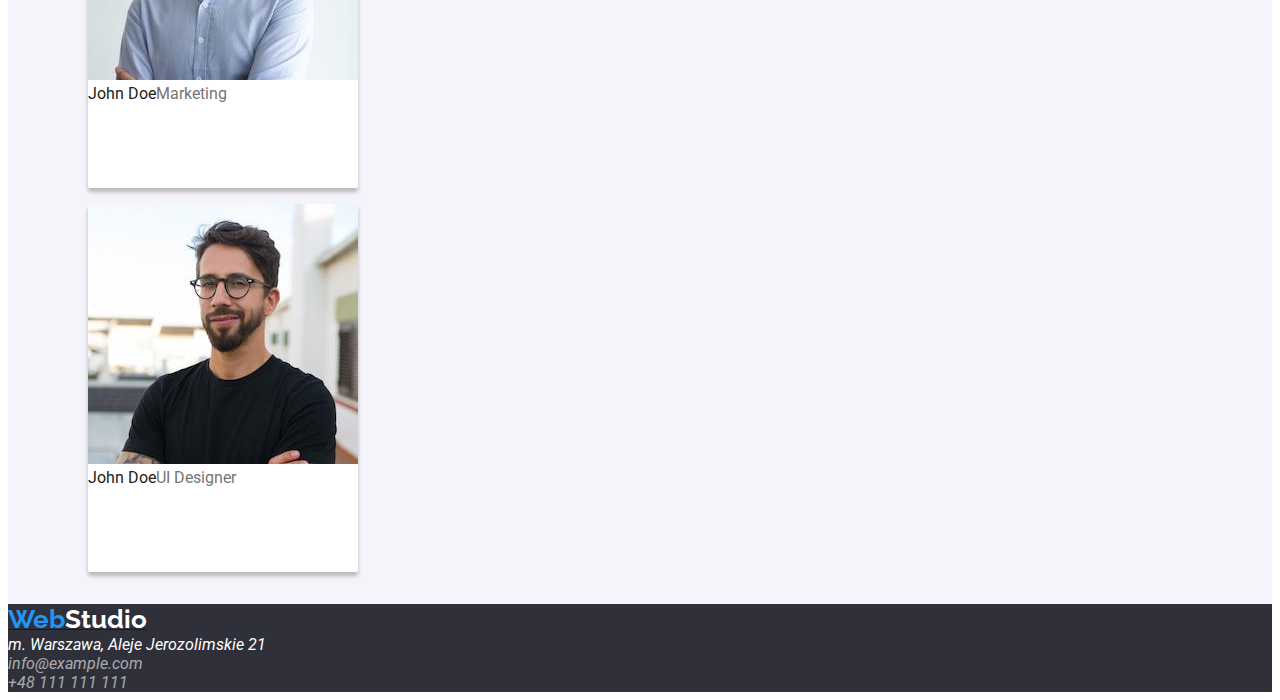
==== commit 5deeab9c: "Zmiany" ====
--- a/index.html
+++ b/index.html
@@ -14,25 +14,28 @@
         <link rel="stylesheet" href="css/styles.css" />
     </head>
     <body>
-        <header class="header-section">
-            <nav>
-                <a class="navigation-logo" href="index.html"
-                    ><span class="header-web">Web</span>Studio</a
+        <header>
+            <nav class="header-navigation">
+                <a href="index.html"
+                    ><span class="header-web">Web</span
+                    ><span class="header-studio">Studio</span></a
                 >
                 <ul>
-                    <li><a class="link" class="agency" href="/agencja">Agencja</a></li>
-                    <li><a class="link" href="portfolio.html">Portfolio</a></li>
-                    <li><a class="link" href="kontakt">Kontakt</a></li>
+                    <li><a class="agency" href="/agencja">Agencja</a></li>
+                    <li>
+                        <a class="portfolio" href="portfolio.html">Portfolio</a>
+                    </li>
+                    <li><a class="contact" href="kontakt">Kontakt</a></li>
                 </ul>
             </nav>
             <ul>
                 <li>
-                    <a class="contact" href="mailto:info@devstudio.com"
+                    <a class="nav-mail" href="mailto:info@devstudio.com"
                         >info@devstudio.com</a
                     >
                 </li>
                 <li>
-                    <a class="contact" href="tel:+48-111-111-111"
+                    <a class="nav-tel" href="tel:+48-111-111-111"
                         >+48 111 111 111</a
                     >
                 </li>
@@ -41,39 +44,41 @@
         <main>
             <section class="service">
                 <h1 class="button-title">
-                    EFEKTYWNE ROZWIĄZANIA</br> DLA WASZEGO BIZNESU
+                    EFEKTYWNE ROZWIĄZANIA DLA WASZEGO BIZNESU
                 </h1>
-                <button class="active" type="button">Zamów usługę</button>
+                <button class="active-button" type="button">
+                    Zamów usługę
+                </button>
             </section>
             <section>
                 <ul class="primary-list">
                     <li>
-                        <h3>Lorem Ipsum</h3>
-                        <p>
-                            Lorem ipsum dolor sit amet, consectetur adipiscing
-                            elit. Nam vel arcu sem. Sed non sodales dui.
-                            Interdum et malesuada
-                        </p>
-                    </li>
-                    <li>
-                        <h3>Lorem Ipsum</h3>
-                        <p>
-                            Lorem ipsum dolor sit amet, consectetur adipiscing
-                            elit. Nam vel arcu sem. Sed non sodales dui.
-                            Interdum et malesuada
-                        </p>
-                    </li>
-                    <li>
-                        <h3>Lorem Ipsum</h3>
-                        <p>
-                            Lorem ipsum dolor sit amet, consectetur adipiscing
-                            elit. Nam vel arcu sem. Sed non sodales dui.
-                            Interdum et malesuada
-                        </p>
-                    </li>
-                    <li>
-                        <h3>Lorem Ipsum</h3>
-                        <p>
+                        <h3 class="paragraph-title">Lorem Ipsum</h3>
+                        <p class="paragraph">
+                            Lorem ipsum dolor sit amet, consectetur adipiscing
+                            elit. Nam vel arcu sem. Sed non sodales dui.
+                            Interdum et malesuada
+                        </p>
+                    </li>
+                    <li>
+                        <h3 class="paragraph-title">Lorem Ipsum</h3>
+                        <p class="paragraph">
+                            Lorem ipsum dolor sit amet, consectetur adipiscing
+                            elit. Nam vel arcu sem. Sed non sodales dui.
+                            Interdum et malesuada
+                        </p>
+                    </li>
+                    <li>
+                        <h3 class="paragraph-title">Lorem Ipsum</h3>
+                        <p class="paragraph">
+                            Lorem ipsum dolor sit amet, consectetur adipiscing
+                            elit. Nam vel arcu sem. Sed non sodales dui.
+                            Interdum et malesuada
+                        </p>
+                    </li>
+                    <li>
+                        <h3 class="paragraph-title">Lorem Ipsum</h3>
+                        <p class="paragraph">
                             Lorem ipsum dolor sit amet, consectetur adipiscing
                             elit. Nam vel arcu sem. Sed non sodales dui.
                             Interdum et malesuada
@@ -177,7 +182,10 @@
             </section>
         </main>
         <footer class="footer-section">
-            <a href="index.html"><span class="footer-web">Web</span>Studio</a>
+            <a href="index.html"
+                ><span class="footer-web">Web</span
+                ><span class="footer-studio">Studio</span></a
+            >
             <address>
                 <a
                     class="footer-localization"
@@ -185,13 +193,10 @@
                     title="Lokalizacja"
                     >m. Warszawa, Aleje Jerozolimskie 21</a
                 ><br />
-                <a
-                    class="footer-mail"
-                    class="contact"
-                    href="mailto:info@example.com"
+                <a class="footer-mail" href="mailto:info@example.com"
                     >info@example.com</a
                 ><br />
-                <a class="footer-tel" class="contact" href="tel:+48-111-111-111"
+                <a class="footer-tel" href="tel:+48-111-111-111"
                     >+48 111 111 111</a
                 >
             </address>
--- a/css/styles.css
+++ b/css/styles.css
@@ -1,72 +1,113 @@
-header nav {
+.header-navigation {
     width: 1600px;
     height: 80px;
     display: inline-block;
 }
-.contact:hover {
-    color: yellow;
-}
-.active:active {
+.active-button {
+    color: white;
+    font-size: 16px;
+    line-height: 1.88;
+    font-weight: 700;
+    cursor: pointer;
+    display: inline-block;
+    width: 200px;
+    height: 50px;
+    background-color: #2196f3;
+    border: none;
+}
+.active-button:active {
     color: magenta;
 }
-.header-section {
-    padding-left: 215px;
-}
-.navigation-logo {
+.header-studio {
     color: black;
     text-decoration: none;
     font-size: 26px;
+    line-height: 1.19;
+    font-weight: 700;
+    font-family: 'Raleway', sans-serif;
 }
 .header-web {
     color: #2196f3;
     line-height: 1.19;
+    text-decoration: none;
+    font-size: 26px;
+    line-height: 1.19;
+    font-weight: 700;
+    font-family: 'Raleway', sans-serif;
 }
 body {
     font-family: 'Roboto', 'Raleway', sans-serif;
 }
 .agency {
-    color: #2196f3;
-}
+    font-size: 14px;
+    color: #111;
+    line-height: 1.14;
+    font-weight: 500;
+    text-decoration: none;
+}
+.agency:hover {
+    color: #2196f3;
+}
+.portfolio {
+    font-size: 14px;
+    color: #111;
+    line-height: 1.14;
+    font-weight: 500;
+    text-decoration: none;
+}
+.portfolio:hover {
+    color: #2196f3;
+}
+.contact {
+    font-size: 14px;
+    color: #111;
+    line-height: 1.14;
+    font-weight: 500;
+    text-decoration: none;
+}
+.contact:hover {
+    color: #2196f3;
+}
+.nav-mail {
+    font-size: 14px;
+    color: #757575;
+    line-height: 1.14;
+    font-weight: 500;
+    text-decoration: none;
+}
+.nav-mail:hover {
+    color: #2196f3;
+}
+.nav-tel {
+    font-size: 14px;
+    color: #757575;
+    line-height: 1.14;
+    font-weight: 500;
+    text-decoration: none;
+}
+.nav-tel:hover {
+    color: #2196f3;
+}
+
 .button-title {
-    padding-left: 452px;
-    text-align: center;
+    color: white;
+    font-size: 44px;
+    line-height: 1.36;
+    font-weight: 900;
+    width: 696px;
+    height: 120px;
 }
 .service {
     height: 600px;
     width: 1600px;
     background-color: #2f303a;
-    text-align: center;
-}
-
-section h1 {
-    padding-top: 200px;
-    text-align: center;
-    color: white;
-    font-size: 44px;
-    line-height: 1.36;
-    font-weight: bold;
-    width: 696px;
-    height: 120px;
-    font-family: system-ui, -apple-system, BlinkMacSystemFont, 'Segoe UI',
-        Roboto, Oxygen, Ubuntu, Cantarell, 'Open Sans', 'Helvetica Neue',
-        sans-serif;
-}
-section button {
-    display: inline-block;
-    width: 200px;
-    height: 50px;
-    background-color: #2196f3;
-    border: none;
-}
-p {
+}
+.paragraph {
     color: #757575;
     line-height: 1.71;
 }
-h3 {
-    color: #212121;
-}
-.link:hoover {
-    color: #2196f3;
+.paragraph-title {
+    color: #212121;
 }
 .what-we-do {
     line-height: 1.17;
@@ -90,36 +131,44 @@
     color: rgb(255, 255, 255, 0.6);
     line-height: 1.19;
 }
+.footer-mail:hover {
+    color: #2196f3;
+}
 .footer-tel {
     text-decoration: none;
     color: rgb(255, 255, 255, 0.6);
     line-height: 1.19;
 }
+.footer-tel:hover {
+    color: #2196f3;
+}
 .footer-web {
     color: #2196f3;
     line-height: 1.17;
-}
-footer a {
-    color: white;
-    text-decoration: none;
-    font-size: 26px;
-    padding-left: 215px;
-}
-.team-section {
-    text-align: center;
-    padding-top: 94px;
+    text-decoration: none;
+    font-size: 26px;
+    font-weight: 700;
+    font-family: 'Raleway', sans-serif;
+}
+.footer-studio {
+    color: white;
+    text-decoration: none;
+    font-size: 26px;
+    line-height: 1.17;
+    font-weight: 700;
+    font-family: 'Raleway', sans-serif;
 }
 .image-background {
     background-color: white;
     width: 270px;
     height: 368px;
     border-radius: 2px;
-    text-align: center;
     box-shadow: 0px 4px 4px rgba(0, 0, 0, 0.25);
 }
 .team-names {
     font-size: 16px;
     line-height: 1.19;
+    color: #212121;
 }
 .team-position {
     color: #757575;
@@ -133,3 +182,28 @@
     list-style-type: none;
     display: inline-block;
 }
+
+.project-names {
+    color: #212121;
+    font-size: 18px;
+    line-height: 2;
+    font-weight: 700;
+}
+.project-type {
+    color: #757575;
+    font-size: 16px;
+    line-height: 1.88;
+    font-weight: 400;
+}
+.buttons-portfolio {
+    color: #212121;
+    font-size: 16px;
+    line-height: 1.63;
+    cursor: pointer;
+    text-decoration: none;
+    display: inline-block;
+}
+.buttons-portfolio:hover {
+    background-color: #2196f3;
+    color: white;
+}
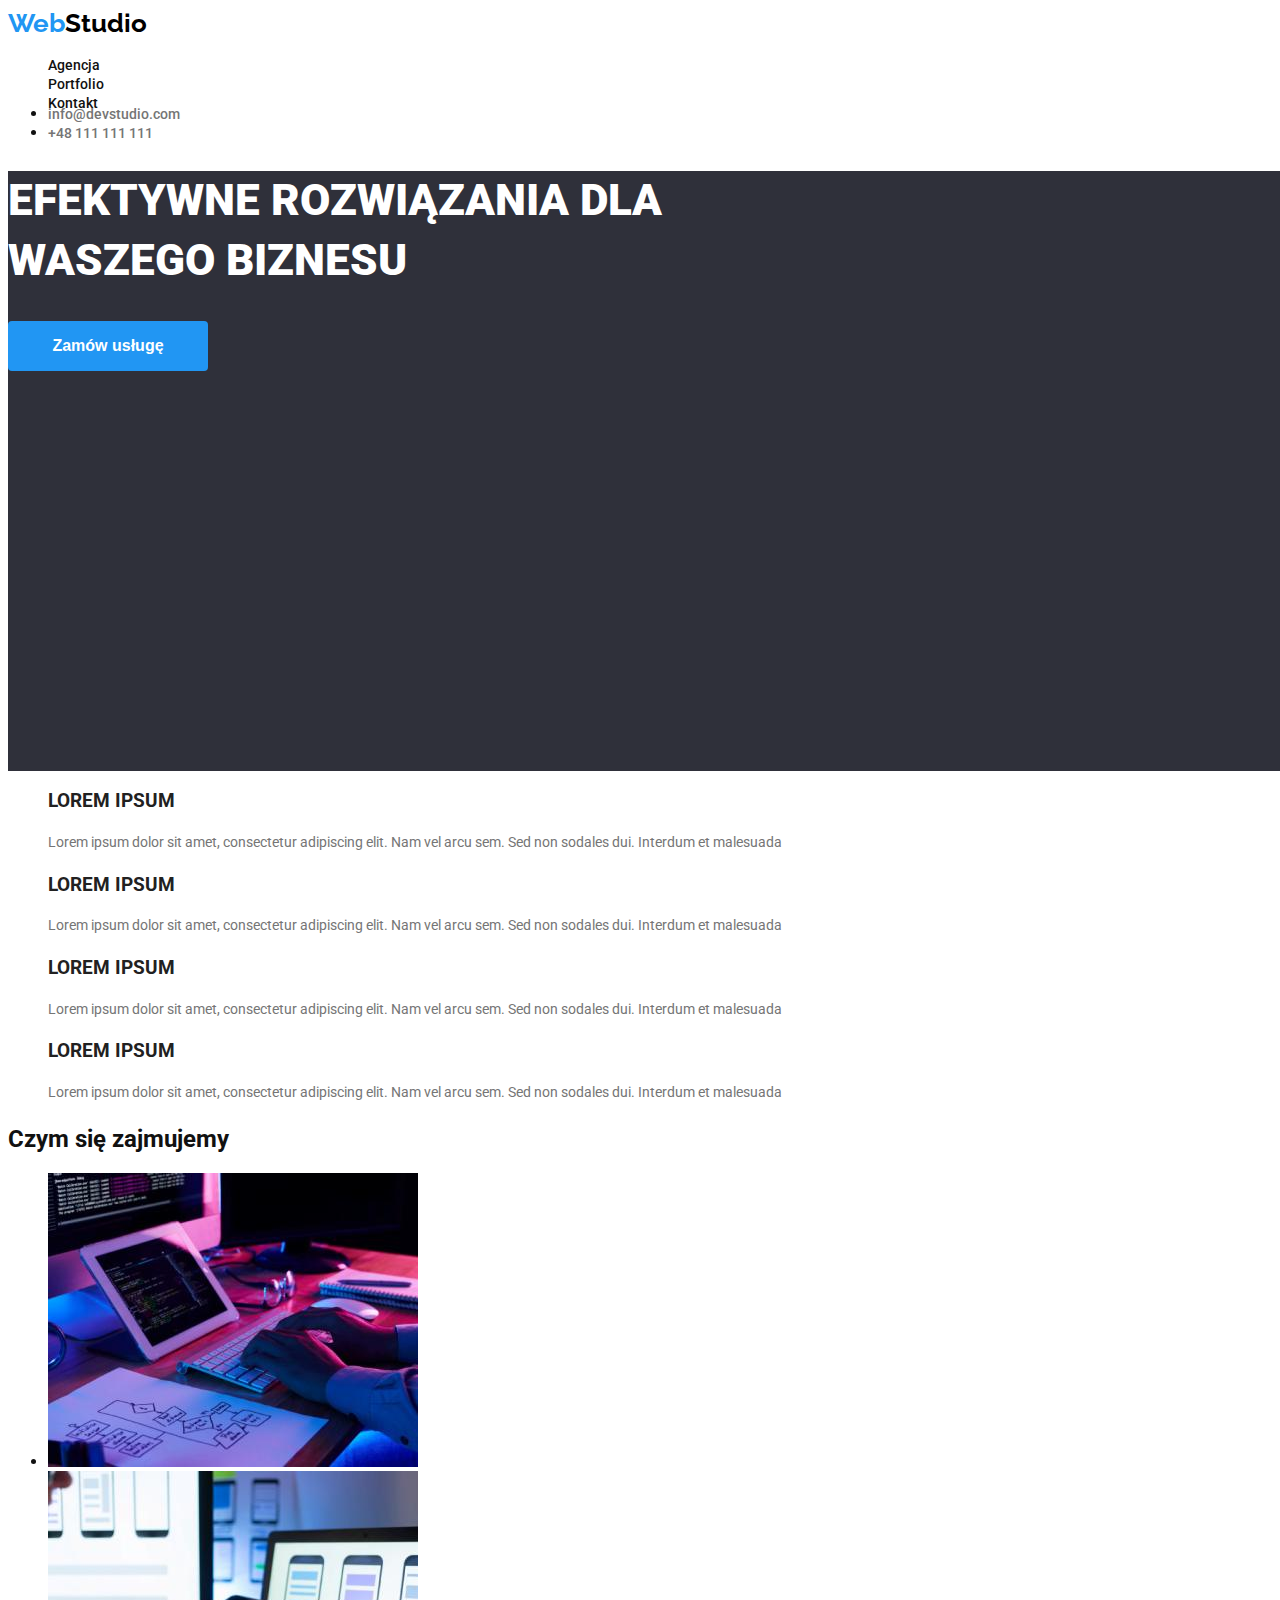
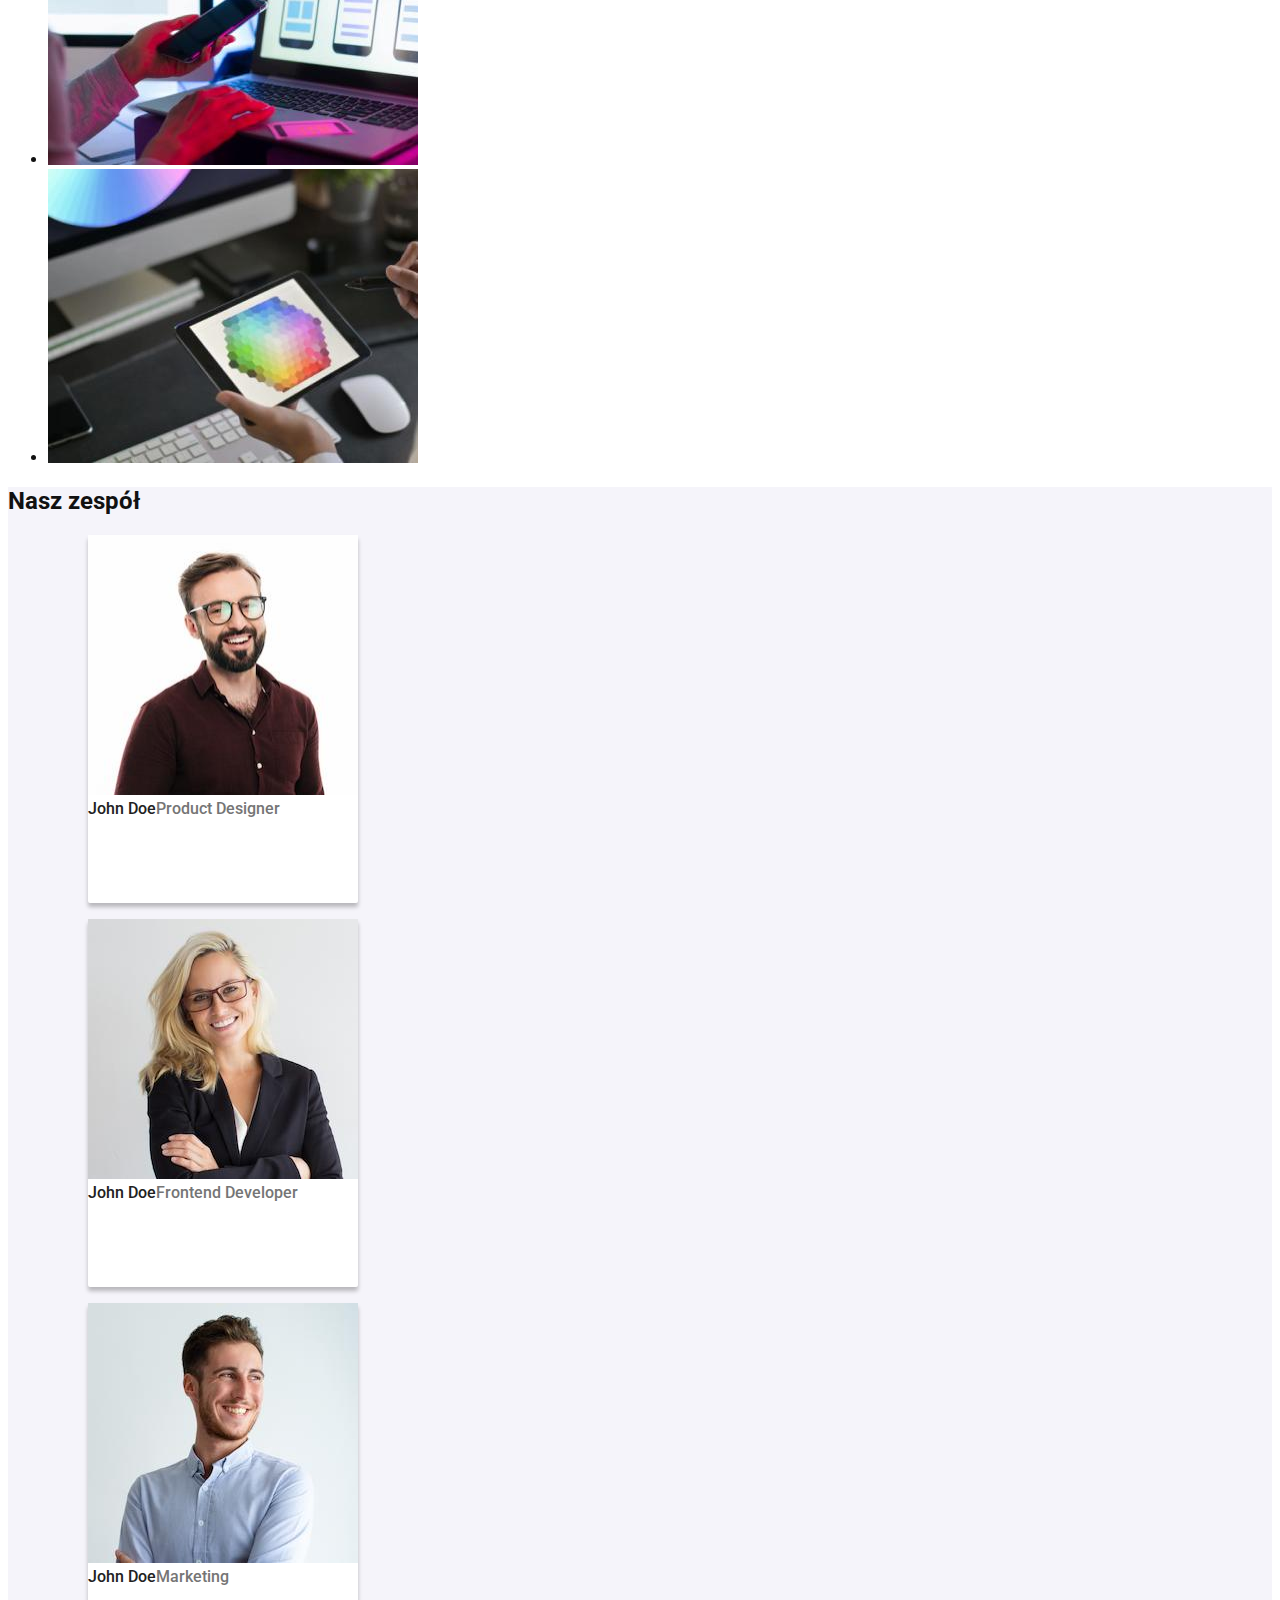
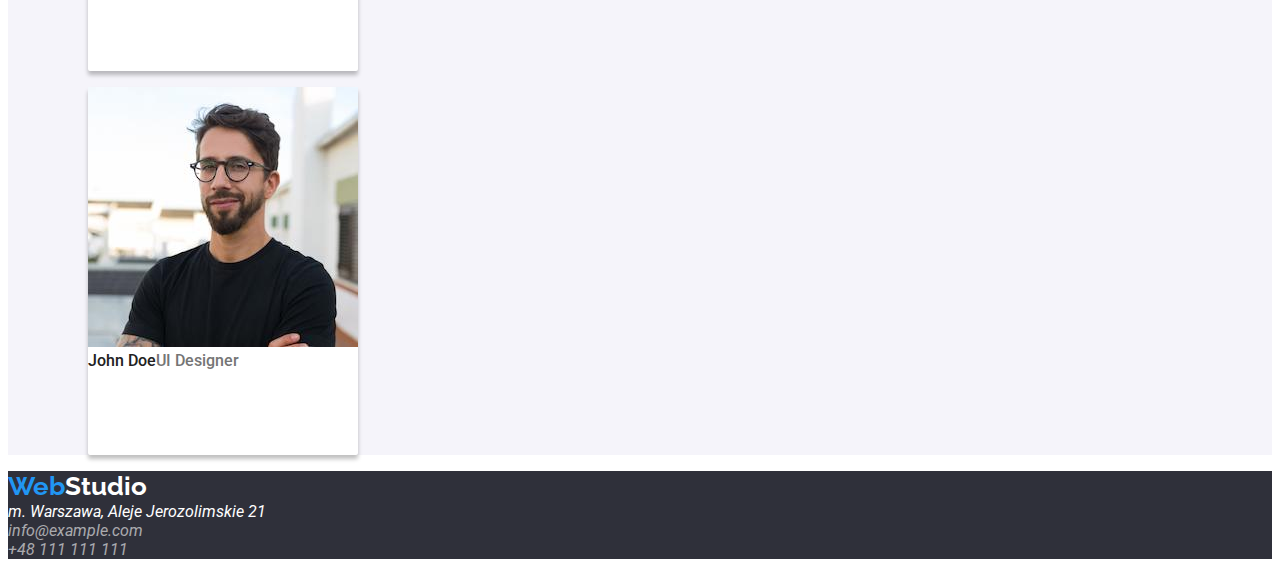
==== commit afd41b6c: "Zmiany" ====
--- a/index.html
+++ b/index.html
@@ -16,16 +16,15 @@
     <body>
         <header>
             <nav class="header-navigation">
-                <a href="index.html"
-                    ><span class="header-web">Web</span
-                    ><span class="header-studio">Studio</span></a
+                <a class="logo" href="index.html"
+                    >Web<span class="header-studio">Studio</span></a
                 >
-                <ul>
-                    <li><a class="agency" href="/agencja">Agencja</a></li>
-                    <li>
-                        <a class="portfolio" href="portfolio.html">Portfolio</a>
-                    </li>
-                    <li><a class="contact" href="kontakt">Kontakt</a></li>
+                <ul class="nav-list">
+                    <li><a href="/agencja">Agencja</a></li>
+                    <li>
+                        <a href="portfolio.html">Portfolio</a>
+                    </li>
+                    <li><a href="kontakt">Kontakt</a></li>
                 </ul>
             </nav>
             <ul>
@@ -53,32 +52,32 @@
             <section>
                 <ul class="primary-list">
                     <li>
-                        <h3 class="paragraph-title">Lorem Ipsum</h3>
-                        <p class="paragraph">
-                            Lorem ipsum dolor sit amet, consectetur adipiscing
-                            elit. Nam vel arcu sem. Sed non sodales dui.
-                            Interdum et malesuada
-                        </p>
-                    </li>
-                    <li>
-                        <h3 class="paragraph-title">Lorem Ipsum</h3>
-                        <p class="paragraph">
-                            Lorem ipsum dolor sit amet, consectetur adipiscing
-                            elit. Nam vel arcu sem. Sed non sodales dui.
-                            Interdum et malesuada
-                        </p>
-                    </li>
-                    <li>
-                        <h3 class="paragraph-title">Lorem Ipsum</h3>
-                        <p class="paragraph">
-                            Lorem ipsum dolor sit amet, consectetur adipiscing
-                            elit. Nam vel arcu sem. Sed non sodales dui.
-                            Interdum et malesuada
-                        </p>
-                    </li>
-                    <li>
-                        <h3 class="paragraph-title">Lorem Ipsum</h3>
-                        <p class="paragraph">
+                        <h3>Lorem Ipsum</h3>
+                        <p>
+                            Lorem ipsum dolor sit amet, consectetur adipiscing
+                            elit. Nam vel arcu sem. Sed non sodales dui.
+                            Interdum et malesuada
+                        </p>
+                    </li>
+                    <li>
+                        <h3>Lorem Ipsum</h3>
+                        <p>
+                            Lorem ipsum dolor sit amet, consectetur adipiscing
+                            elit. Nam vel arcu sem. Sed non sodales dui.
+                            Interdum et malesuada
+                        </p>
+                    </li>
+                    <li>
+                        <h3>Lorem Ipsum</h3>
+                        <p>
+                            Lorem ipsum dolor sit amet, consectetur adipiscing
+                            elit. Nam vel arcu sem. Sed non sodales dui.
+                            Interdum et malesuada
+                        </p>
+                    </li>
+                    <li>
+                        <h3>Lorem Ipsum</h3>
+                        <p>
                             Lorem ipsum dolor sit amet, consectetur adipiscing
                             elit. Nam vel arcu sem. Sed non sodales dui.
                             Interdum et malesuada
@@ -119,7 +118,7 @@
                 <h2 class="team-title">Nasz zespół</h2>
                 <ul class="secondary-list">
                     <li>
-                        <figure class="image-background">
+                        <figure>
                             <img
                                 src="images/team/pal1.jpg"
                                 alt="pal 1"
@@ -127,15 +126,14 @@
                                 height="260"
                             />
                             <figcaption>
-                                <span class="team-names">John Doe</span
-                                ><span class="team-position"
+                                John Doe<span class="team-position"
                                     >Product Designer</span
                                 >
                             </figcaption>
                         </figure>
                     </li>
                     <li>
-                        <figure class="image-background">
+                        <figure>
                             <img
                                 src="images/team/pal2.jpg"
                                 alt="pal 2"
@@ -143,15 +141,14 @@
                                 height="260"
                             />
                             <figcaption>
-                                <span class="team-names">John Doe</span
-                                ><span class="team-position"
+                                John Doe<span class="team-position"
                                     >Frontend Developer</span
                                 >
                             </figcaption>
                         </figure>
                     </li>
                     <li>
-                        <figure class="image-background">
+                        <figure>
                             <img
                                 src="images/team/pal3.jpg"
                                 alt="pal 3"
@@ -159,13 +156,14 @@
                                 height="260"
                             />
                             <figcaption>
-                                <span class="team-names">John Doe</span
-                                ><span class="team-position">Marketing</span>
-                            </figcaption>
-                        </figure>
-                    </li>
-                    <li>
-                        <figure class="image-background">
+                                John Doe<span class="team-position"
+                                    >Marketing</span
+                                >
+                            </figcaption>
+                        </figure>
+                    </li>
+                    <li>
+                        <figure>
                             <img
                                 src="images/team/pal4.jpg"
                                 alt="pal 4"
@@ -173,8 +171,9 @@
                                 height="260"
                             />
                             <figcaption>
-                                <span class="team-names">John Doe</span
-                                ><span class="team-position">UI Designer</span>
+                                John Doe<span class="team-position"
+                                    >UI Designer</span
+                                >
                             </figcaption>
                         </figure>
                     </li>
@@ -182,9 +181,8 @@
             </section>
         </main>
         <footer class="footer-section">
-            <a href="index.html"
-                ><span class="footer-web">Web</span
-                ><span class="footer-studio">Studio</span></a
+            <a class="logo" href="index.html"
+                >Web<span class="footer-studio">Studio</span></a
             >
             <address>
                 <a
--- a/css/styles.css
+++ b/css/styles.css
@@ -1,23 +1,11 @@
+:root {
+    --light-blue: #2196f3;
+}
 .header-navigation {
     width: 1600px;
     height: 80px;
-    display: inline-block;
 }
-.active-button {
-    color: white;
-    font-size: 16px;
-    line-height: 1.88;
-    font-weight: 700;
-    cursor: pointer;
-    display: inline-block;
-    width: 200px;
-    height: 50px;
-    background-color: #2196f3;
-    border: none;
-}
-.active-button:active {
-    color: magenta;
-}
+
 .header-studio {
     color: black;
     text-decoration: none;
@@ -26,7 +14,7 @@
     font-weight: 700;
     font-family: 'Raleway', sans-serif;
 }
-.header-web {
+.logo {
     color: #2196f3;
     line-height: 1.19;
     text-decoration: none;
@@ -37,37 +25,25 @@
 }
 body {
     font-family: 'Roboto', 'Raleway', sans-serif;
+    color: #111;
 }
-.agency {
+
+.nav-list {
+    list-style: none;
+}
+
+.nav-list a {
     font-size: 14px;
     color: #111;
     line-height: 1.14;
     font-weight: 500;
     text-decoration: none;
 }
-.agency:hover {
-    color: #2196f3;
+
+.nav-list a:hover {
+    color: var(--light-blue);
 }
-.portfolio {
-    font-size: 14px;
-    color: #111;
-    line-height: 1.14;
-    font-weight: 500;
-    text-decoration: none;
-}
-.portfolio:hover {
-    color: #2196f3;
-}
-.contact {
-    font-size: 14px;
-    color: #111;
-    line-height: 1.14;
-    font-weight: 500;
-    text-decoration: none;
-}
-.contact:hover {
-    color: #2196f3;
-}
+
 .nav-mail {
     font-size: 14px;
     color: #757575;
@@ -76,7 +52,7 @@
     text-decoration: none;
 }
 .nav-mail:hover {
-    color: #2196f3;
+    color: var(--light-blue);
 }
 .nav-tel {
     font-size: 14px;
@@ -86,9 +62,13 @@
     text-decoration: none;
 }
 .nav-tel:hover {
-    color: #2196f3;
+    color: var(--light-blue);
 }
-
+.service {
+    height: 600px;
+    width: 1600px;
+    background-color: #2f303a;
+}
 .button-title {
     color: white;
     font-size: 44px;
@@ -97,17 +77,31 @@
     width: 696px;
     height: 120px;
 }
-.service {
-    height: 600px;
-    width: 1600px;
-    background-color: #2f303a;
+.active-button {
+    color: white;
+    font-size: 16px;
+    line-height: 1.88;
+    font-weight: 700;
+    cursor: pointer;
+    width: 200px;
+    height: 50px;
+    background-color: #2196f3;
+    border: none;
+    border-radius: 4px;
 }
-.paragraph {
+.active-button:active {
+    color: magenta;
+}
+.primary-list p {
+    font-size: 14px;
+    font-weight: 400;
     color: #757575;
     line-height: 1.71;
 }
-.paragraph-title {
+
+.primary-list h3 {
     color: #212121;
+    text-transform: uppercase;
 }
 .what-we-do {
     line-height: 1.17;
@@ -132,7 +126,7 @@
     line-height: 1.19;
 }
 .footer-mail:hover {
-    color: #2196f3;
+    color: var(--light-blue);
 }
 .footer-tel {
     text-decoration: none;
@@ -140,15 +134,7 @@
     line-height: 1.19;
 }
 .footer-tel:hover {
-    color: #2196f3;
-}
-.footer-web {
-    color: #2196f3;
-    line-height: 1.17;
-    text-decoration: none;
-    font-size: 26px;
-    font-weight: 700;
-    font-family: 'Raleway', sans-serif;
+    color: var(--light-blue);
 }
 .footer-studio {
     color: white;
@@ -158,17 +144,18 @@
     font-weight: 700;
     font-family: 'Raleway', sans-serif;
 }
-.image-background {
+.secondary-list figure {
     background-color: white;
     width: 270px;
     height: 368px;
     border-radius: 2px;
     box-shadow: 0px 4px 4px rgba(0, 0, 0, 0.25);
 }
-.team-names {
+.secondary-list figcaption {
     font-size: 16px;
     line-height: 1.19;
     color: #212121;
+    font-weight: 500;
 }
 .team-position {
     color: #757575;
@@ -176,14 +163,12 @@
 }
 .secondary-list {
     list-style-type: none;
-    display: inline-block;
 }
 .primary-list {
     list-style-type: none;
-    display: inline-block;
 }
 
-.project-names {
+.portfolio-list figcaption {
     color: #212121;
     font-size: 18px;
     line-height: 2;
@@ -195,15 +180,16 @@
     line-height: 1.88;
     font-weight: 400;
 }
-.buttons-portfolio {
+.portfolio-nav-buttons a {
     color: #212121;
     font-size: 16px;
     line-height: 1.63;
     cursor: pointer;
     text-decoration: none;
-    display: inline-block;
+    background-color: #f5f4fa;
+    border-radius: 4px;
 }
-.buttons-portfolio:hover {
+.portfolio-nav-buttons a:hover {
     background-color: #2196f3;
     color: white;
 }
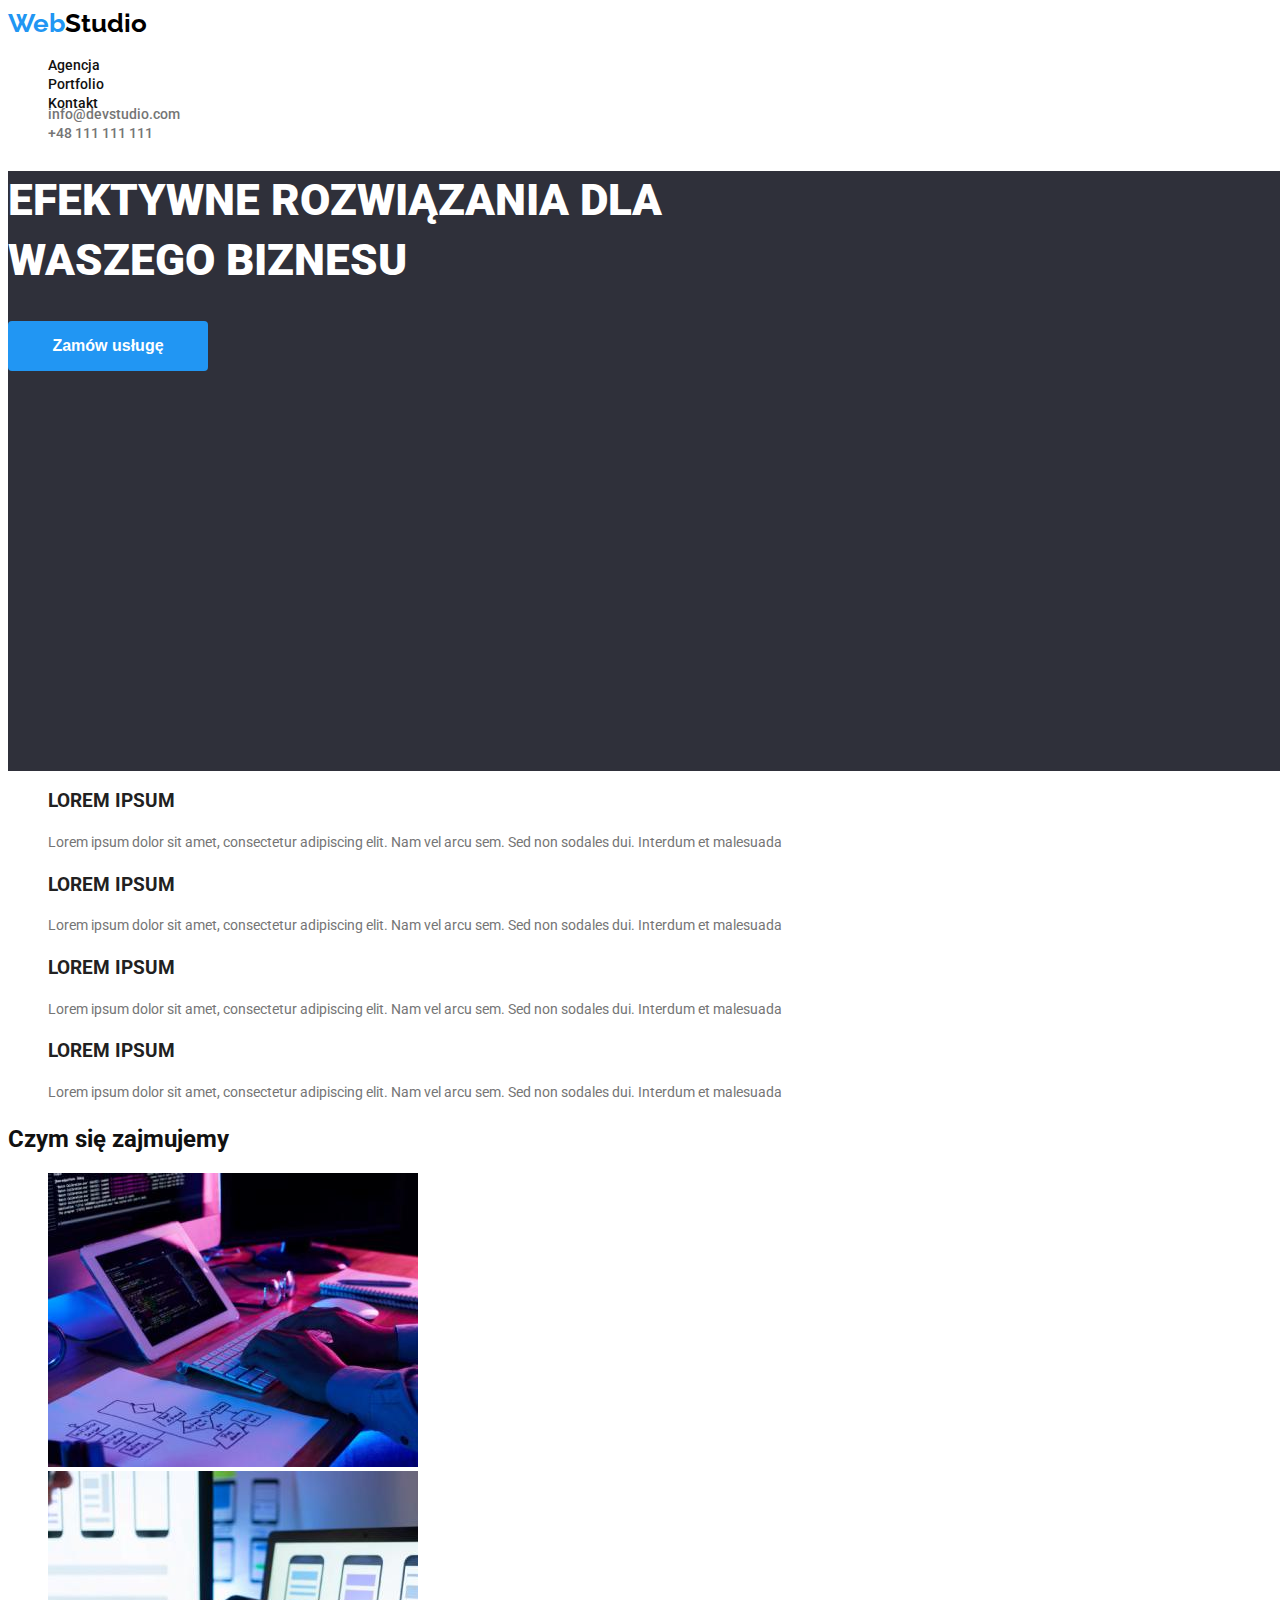
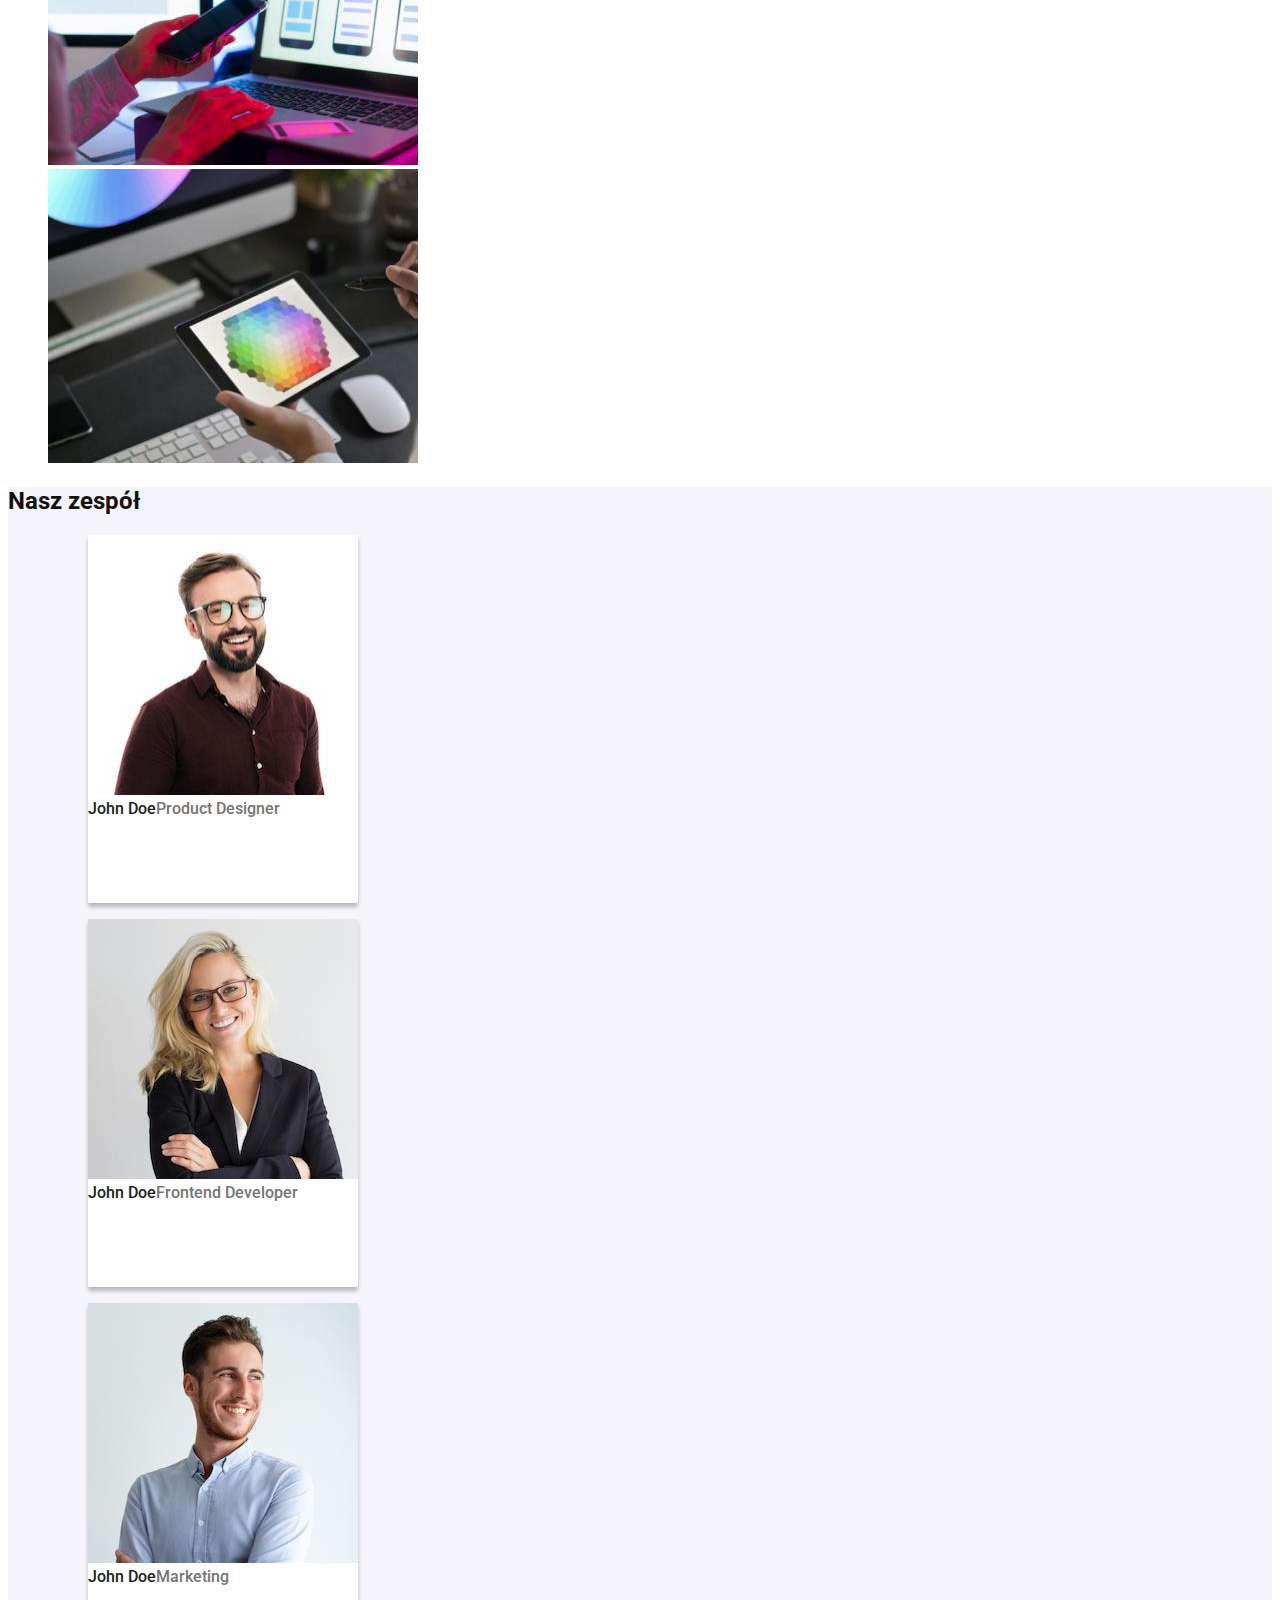
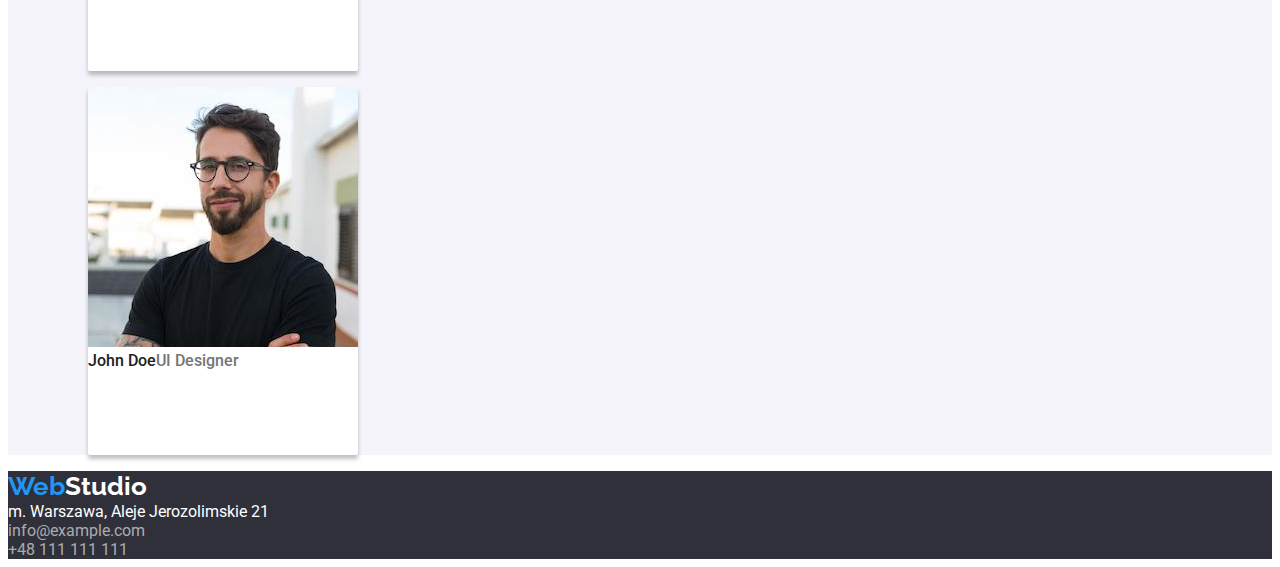
==== commit b0ba177a: "poprawkii" ====
--- a/index.html
+++ b/index.html
@@ -20,14 +20,14 @@
                     >Web<span class="header-studio">Studio</span></a
                 >
                 <ul class="nav-list">
-                    <li><a href="/agencja">Agencja</a></li>
+                    <li><a href="#">Agencja</a></li>
                     <li>
                         <a href="portfolio.html">Portfolio</a>
                     </li>
-                    <li><a href="kontakt">Kontakt</a></li>
+                    <li><a href="#">Kontakt</a></li>
                 </ul>
             </nav>
-            <ul>
+            <ul class="contact-list">
                 <li>
                     <a class="nav-mail" href="mailto:info@devstudio.com"
                         >info@devstudio.com</a
@@ -87,7 +87,7 @@
             </section>
             <div>
                 <h2 class="what-we-do">Czym się zajmujemy</h2>
-                <ul>
+                <ul class="portfolio-list">
                     <li>
                         <img
                             src="images/coding-in-progress.jpg"
@@ -126,7 +126,8 @@
                                 height="260"
                             />
                             <figcaption>
-                                John Doe<span class="team-position"
+                                <span class="team-names">John Doe</span
+                                ><span class="team-position"
                                     >Product Designer</span
                                 >
                             </figcaption>
@@ -141,7 +142,8 @@
                                 height="260"
                             />
                             <figcaption>
-                                John Doe<span class="team-position"
+                                <span class="team-names">John Doe</span
+                                ><span class="team-position"
                                     >Frontend Developer</span
                                 >
                             </figcaption>
@@ -156,9 +158,8 @@
                                 height="260"
                             />
                             <figcaption>
-                                John Doe<span class="team-position"
-                                    >Marketing</span
-                                >
+                                <span class="team-names">John Doe</span
+                                ><span class="team-position">Marketing</span>
                             </figcaption>
                         </figure>
                     </li>
@@ -171,9 +172,8 @@
                                 height="260"
                             />
                             <figcaption>
-                                John Doe<span class="team-position"
-                                    >UI Designer</span
-                                >
+                                <span class="team-names">John Doe</span
+                                ><span class="team-position">UI Designer</span>
                             </figcaption>
                         </figure>
                     </li>
--- a/css/styles.css
+++ b/css/styles.css
@@ -30,6 +30,7 @@
 
 .nav-list {
     list-style: none;
+    list-style-type: none;
 }
 
 .nav-list a {
@@ -42,6 +43,10 @@
 
 .nav-list a:hover {
     color: var(--light-blue);
+}
+.contact-list {
+    list-style: none;
+    list-style-type: none;
 }
 
 .nav-mail {
@@ -112,6 +117,12 @@
 .team-title {
     line-height: 1.17;
 }
+.team-names {
+    color: #212121;
+    font-size: 16px;
+    line-height: 1.17;
+    font-weight: 500;
+}
 .footer-section {
     background-color: #2f303a;
 }
@@ -119,19 +130,30 @@
     text-decoration: none;
     color: white;
     line-height: 1.19;
+    font-style: normal;
 }
 .footer-mail {
     text-decoration: none;
     color: rgb(255, 255, 255, 0.6);
     line-height: 1.19;
+    font-style: normal;
 }
 .footer-mail:hover {
     color: var(--light-blue);
 }
+.footer-mail-portfolio {
+    color: rgb(255, 255, 255, 0.6);
+    line-height: 1.19;
+    font-style: normal;
+}
+.footer-mail-portfolio:hover {
+    color: var(--light-blue);
+}
 .footer-tel {
     text-decoration: none;
     color: rgb(255, 255, 255, 0.6);
     line-height: 1.19;
+    font-style: normal;
 }
 .footer-tel:hover {
     color: var(--light-blue);
@@ -167,20 +189,31 @@
 .primary-list {
     list-style-type: none;
 }
-
+.portfolio-list {
+    list-style-type: none;
+}
 .portfolio-list figcaption {
     color: #212121;
     font-size: 18px;
     line-height: 2;
     font-weight: 700;
 }
+.project-names {
+    color: #212121;
+    font-size: 18px;
+    line-height: 2;
+    font-weight: 700;
+}
 .project-type {
     color: #757575;
     font-size: 16px;
     line-height: 1.88;
     font-weight: 400;
 }
-.portfolio-nav-buttons a {
+.portfolio-nav-buttons {
+    list-style-type: none;
+}
+.portfolio-nav-buttons button {
     color: #212121;
     font-size: 16px;
     line-height: 1.63;
@@ -188,8 +221,9 @@
     text-decoration: none;
     background-color: #f5f4fa;
     border-radius: 4px;
-}
-.portfolio-nav-buttons a:hover {
+    border-style: none;
+}
+.portfolio-nav-buttons button:hover {
     background-color: #2196f3;
     color: white;
 }
